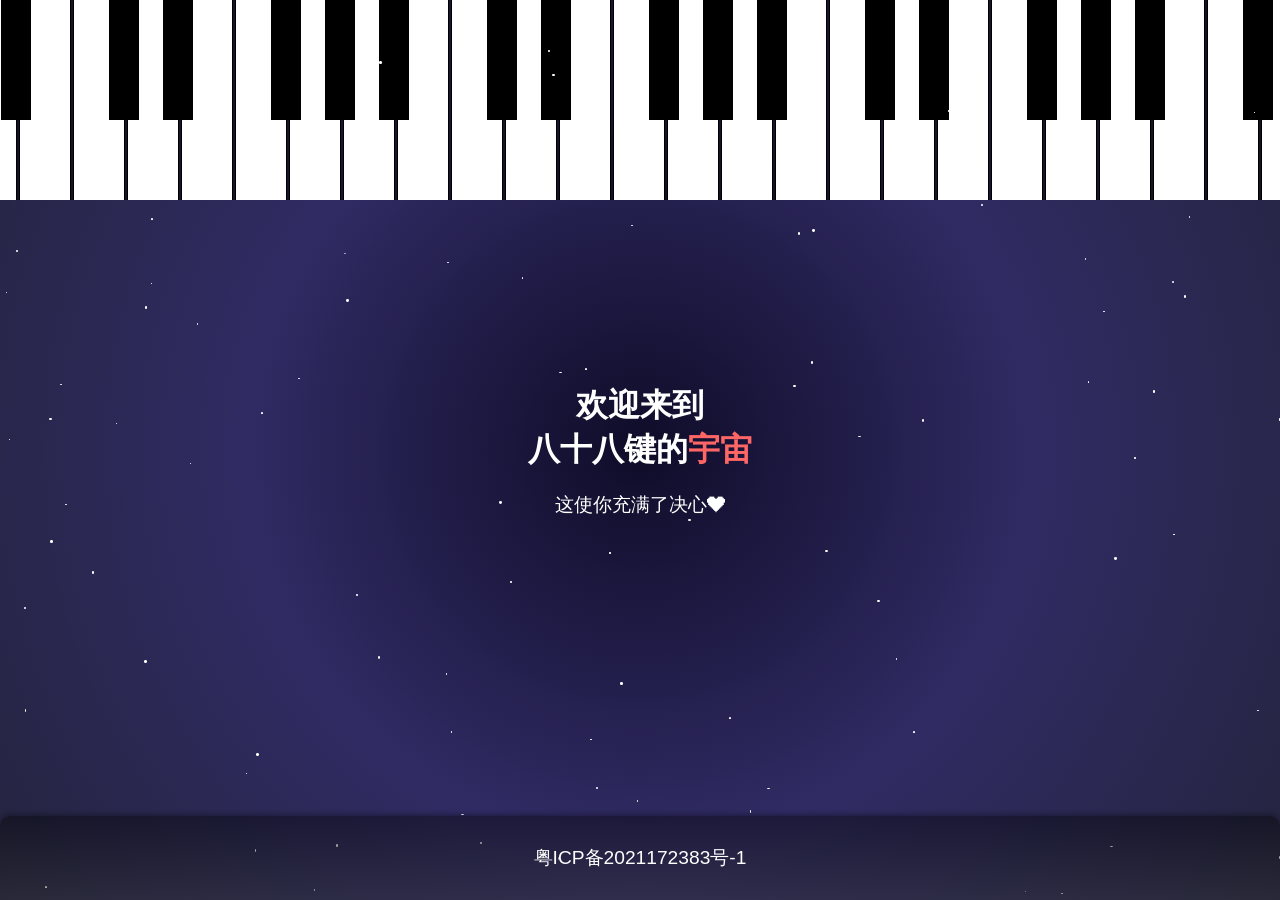
==== index.html @ 3cbc721c "Update index.html" ====
<!DOCTYPE html>
<html lang="zh-CN">
<head>
    <meta charset="UTF-8">
    <meta name="viewport" content="width=device-width, initial-scale=1.0">
    <title>八十八键的宇宙</title>
    <style>
        body {
            font-family: Arial, sans-serif;
            margin: 0;
            padding: 0;
            width: 100vw;
            height: 100vh;
            background: radial-gradient(circle, #0f0c29, #302b63, #24243e) no-repeat center center fixed;
            background-size: cover;
            position: relative;
            display: flex;
            justify-content: center;
            align-items: center;
            color: white;
            overflow: hidden;
        }
        .container {
            text-align: center;
            background-color: transparent;
            padding: 20px;
            z-index: 1;
            max-width: 600px; /* Optional: limit the width of the container */
        }
        footer {
            position: fixed;
            bottom: 0;
            width: 100%;
            text-align: center;
            background: linear-gradient(to top, rgba(50, 50, 50, 0.4), rgba(0, 0, 0, 0.4)); /* Gradient background */
            color: white;
            padding: 10px 0;
            border-top-left-radius: 10px;
            border-top-right-radius: 10px;
            box-shadow: 0 -2px 5px rgba(0, 0, 0, 0.3);
        }
        .piano-background {
            position: absolute;
            top: 0;
            left: 50%;
            transform: translateX(-50%);
            width: auto; /* Fixed width for piano keys */
            max-width: 100vw; /* Ensure it doesn't exceed viewport width */
            height: 200px;
            background-color: rgba(0, 0, 0, 0.5);
            overflow: hidden;
            display: flex;
            justify-content: center;
            align-items: center;
        }
        .white-key {
            width: 50px;
            height: 200px;
            background-color: white;
            border: 1px solid black;
            float: left;
            margin-right: 2px;
            position: relative;
            cursor: pointer;
            transition: background-color 0.1s ease;
        }
        .black-key {
            width: 30px;
            height: 120px;
            background-color: black;
            position: absolute;
            right: -15px;
            top: 0;
            z-index: 1;
            cursor: pointer;
            transition: background-color 0.1s ease;
        }
        .piano-keys {
            display: flex;
            flex-wrap: nowrap;
        }
        h1 {
            font-size: 2em;
            margin-bottom: 20px;
        }
        p {
            font-size: 1.2em;
        }

        /* Star styles */
        .star {
            position: absolute;
            background-color: white;
            border-radius: 50%;
            animation: twinkle 1s infinite alternate;
        }

        @keyframes twinkle {
            from { opacity: 0.2; }
            to { opacity: 1; }
        }

        .shallow-red {
            color: #FF6666; /* Light pink color */
        }

        /* Active key styles */
        .active-white-key {
            background-color: #ddd; /* Light gray when active */
        }

        .active-black-key {
            background-color: #555; /* Dark gray when active */
        }
    </style>
</head>
<body>
    <div class="piano-background">
        <div class="piano-keys">
            <!-- First Octave -->
            <div data-note="C4" class="white-key"><div data-note="C#4" class="black-key"></div></div>
            <div data-note="D4" class="white-key"><div data-note="D#4" class="black-key"></div></div>
            <div data-note="E4" class="white-key"></div>
            <div data-note="F4" class="white-key"><div data-note="F#4" class="black-key"></div></div>
            <div data-note="G4" class="white-key"><div data-note="G#4" class="black-key"></div></div>
            <div data-note="A4" class="white-key"><div data-note="A#4" class="black-key"></div></div>
            <div data-note="B4" class="white-key"></div>
            <!-- Second Octave -->
            <div data-note="C5" class="white-key"><div data-note="C#5" class="black-key"></div></div>
            <div data-note="D5" class="white-key"><div data-note="D#5" class="black-key"></div></div>
            <div data-note="E5" class="white-key"></div>
            <div data-note="F5" class="white-key"><div data-note="F#5" class="black-key"></div></div>
            <div data-note="G5" class="white-key"><div data-note="G#5" class="black-key"></div></div>
            <div data-note="A5" class="white-key"><div data-note="A#5" class="black-key"></div></div>
            <div data-note="B5" class="white-key"></div>
            <!-- Third Octave -->
            <div data-note="C6" class="white-key"><div data-note="C#6" class="black-key"></div></div>
            <div data-note="D6" class="white-key"><div data-note="D#6" class="black-key"></div></div>
            <div data-note="E6" class="white-key"></div>
            <div data-note="F6" class="white-key"><div data-note="F#6" class="black-key"></div></div>
            <div data-note="G6" class="white-key"><div data-note="G#6" class="black-key"></div></div>
            <div data-note="A6" class="white-key"><div data-note="A#6" class="black-key"></div></div>
            <div data-note="B6" class="white-key"></div>
            <!-- Fourth Octave -->
            <div data-note="C7" class="white-key"><div data-note="C#7" class="black-key"></div></div>
            <div data-note="D7" class="white-key"><div data-note="D#7" class="black-key"></div></div>
            <div data-note="E7" class="white-key"></div>
            <div data-note="F7" class="white-key"><div data-note="F#7" class="black-key"></div></div>
            <div data-note="G7" class="white-key"><div data-note="G#7" class="black-key"></div></div>
            <div data-note="A7" class="white-key"><div data-note="A#7" class="black-key"></div></div>
            <div data-note="B7" class="white-key"></div>
            <!-- Fifth Octave -->
            <div data-note="C8" class="white-key"><div data-note="C#8" class="black-key"></div></div>
            <div data-note="D8" class="white-key"><div data-note="D#8" class="black-key"></div></div>
            <div data-note="E8" class="white-key"></div>
            <div data-note="F8" class="white-key"><div data-note="F#8" class="black-key"></div></div>
            <div data-note="G8" class="white-key"><div data-note="G#8" class="black-key"></div></div>
            <div data-note="A8" class="white-key"><div data-note="A#8" class="black-key"></div></div>
            <div data-note="B8" class="white-key"></div>
        </div>
    </div>

    <!-- Stars -->
    <div id="stars"></div>

    <div class="container">
        <h1><span>欢迎来到<br>八十八键的<span class="shallow-red">宇宙</span></span></h1>
        <p>这使你充满了决心❤</p>
    </div>
    <footer>
        <p>粤ICP备2021172383号-1</p>
    </footer>

    <script>
        // Generate random stars
        function generateStars() {
            const starContainer = document.getElementById('stars');
            for (let i = 0; i < 100; i++) {
                const star = document.createElement('div');
                star.classList.add('star');
                star.style.top = `${Math.random() * 100}vh`;
                star.style.left = `${Math.random() * 100}vw`;
                star.style.width = `${Math.random() * 2 + 1}px`;
                star.style.height = `${Math.random() * 2 + 1}px`;
                star.style.animationDuration = `${Math.random() * 2 + 1}s`;
                starContainer.appendChild(star);
            }
        }

        // Create a single global AudioContext instance
        const audioContext = new (window.AudioContext || window.webkitAudioContext)();

        // Function to create an oscillator for a note using Web Audio API
        function createOscillator(frequency) {
            const oscillators = [];
            const envelope = audioContext.createGain();

            // Main Oscillator
            const mainOscillator = audioContext.createOscillator();
            mainOscillator.type = 'triangle'; // Triangle wave for base sound
            mainOscillator.frequency.setValueAtTime(frequency, audioContext.currentTime);
            mainOscillator.connect(envelope);
            oscillators.push(mainOscillator);

            // Harmonics
            const harmonics = [2, 3, 4]; // Simple harmonic series
            harmonics.forEach((harmonic, index) => {
                const osc = audioContext.createOscillator();
                osc.type = 'sine';
                osc.frequency.setValueAtTime(frequency * harmonic, audioContext.currentTime);
                osc.connect(envelope);
                oscillators.push(osc);
            });

            // Low-pass Filter
            const filter = audioContext.createBiquadFilter();
            filter.type = 'lowpass';
            filter.frequency.setValueAtTime(1500, audioContext.currentTime); // Set cutoff frequency

            // Envelope Generator
            envelope.gain.setValueAtTime(0, audioContext.currentTime);
            envelope.gain.linearRampToValueAtTime(1, audioContext.currentTime + 0.01); // Attack
            envelope.gain.exponentialRampToValueAtTime(0.01, audioContext.currentTime + 1); // Release

            // Connect nodes
            envelope.connect(filter);
            filter.connect(audioContext.destination);

            // Start oscillators
            oscillators.forEach(osc => {
                osc.start(audioContext.currentTime);
                osc.stop(audioContext.currentTime + 1); // Stop after release time
            });

            return envelope;
        }

        // Map note names to frequencies
        const notes = {
            "C4": 261.63,
            "C#4": 277.18,
            "D4": 293.66,
            "D#4": 311.13,
            "E4": 329.63,
            "F4": 349.23,
            "F#4": 369.99,
            "G4": 392.00,
            "G#4": 415.30,
            "A4": 440.00,
            "A#4": 466.16,
            "B4": 493.88,
            "C5": 523.25,
            "C#5": 554.37,
            "D5": 587.33,
            "D#5": 622.25,
            "E5": 659.26,
            "F5": 698.46,
            "F#5": 739.99,
            "G5": 783.99,
            "G#5": 830.61,
            "A5": 880.00,
            "A#5": 932.33,
            "B5": 987.77,
            "C6": 1046.50,
            "C#6": 1108.73,
            "D6": 1174.66,
            "D#6": 1244.51,
            "E6": 1318.51,
            "F6": 1396.91,
            "F#6": 1479.98,
            "G6": 1567.98,
            "G#6": 1661.22,
            "A6": 1760.00,
            "A#6": 1864.66,
            "B6": 1975.53,
            "C7": 2093.00,
            "C#7": 2217.46,
            "D7": 2349.32,
            "D#7": 2489.02,
            "E7": 2637.02,
            "F7": 2793.83,
            "F#7": 2959.96,
            "G7": 3135.96,
            "G#7": 3322.44,
            "A7": 3520.00,
            "A#7": 3729.31,
            "B7": 3951.07,
            "C8": 4186.01,
            "C#8": 4434.92,
            "D8": 4698.64,
            "D#8": 4978.03,
            "E8": 5274.04,
            "F8": 5587.65,
            "F#8": 5919.91,
            "G8": 6271.93,
            "G#8": 6644.88,
            "A8": 7040.00,
            "A#8": 7458.62,
            "B8": 7902.13
        };

        // Add mouse down and mouse up event listeners to piano keys
        function setupPianoKeys() {
            const keys = document.querySelectorAll('.white-key, .black-key');
            const contexts = {};

            keys.forEach(key => {
                const note = key.getAttribute('data-note');

                key.addEventListener('mousedown', (event) => {
                    handleKeyDown(note, key, event);
                });

                key.addEventListener('mouseup', (event) => {
                    handleKeyUp(note, key, event);
                });

                key.addEventListener('mouseleave', (event) => {
                    handleKeyUp(note, key, event);
                });

                key.addEventListener('touchstart', (event) => {
                    event.preventDefault(); // Prevent default touch behavior
                    handleKeyDown(note, key, event);
                }, { passive: false });

                key.addEventListener('touchend', (event) => {
                    event.preventDefault(); // Prevent default touch behavior
                    handleKeyUp(note, key, event);
                }, { passive: false });
            });

            function handleKeyDown(note, key, event) {
                if (!contexts[note]) {
                    contexts[note] = createOscillator(notes[note]);
                    key.classList.add(key.classList.contains('white-key') ? 'active-white-key' : 'active-black-key');
                }
                if (key.classList.contains('black-key')) {
                    event.stopPropagation(); // Prevent event from bubbling up to parent white key
                }
            }

            function handleKeyUp(note, key, event) {
                if (contexts[note]) {
                    contexts[note].gain.cancelScheduledValues(audioContext.currentTime);
                    contexts[note].gain.setValueAtTime(contexts[note].gain.value, audioContext.currentTime);
                    contexts[note].gain.exponentialRampToValueAtTime(0.01, audioContext.currentTime + 0.1); // Quick release
                    delete contexts[note];
                    key.classList.remove('active-white-key', 'active-black-key');
                }
                if (key.classList.contains('black-key')) {
                    event.stopPropagation(); // Prevent event from bubbling up to parent white key
                }
            }
        }

        window.onload = () => {
            generateStars();
            setupPianoKeys();
        };
    </script>
</body>
</html>
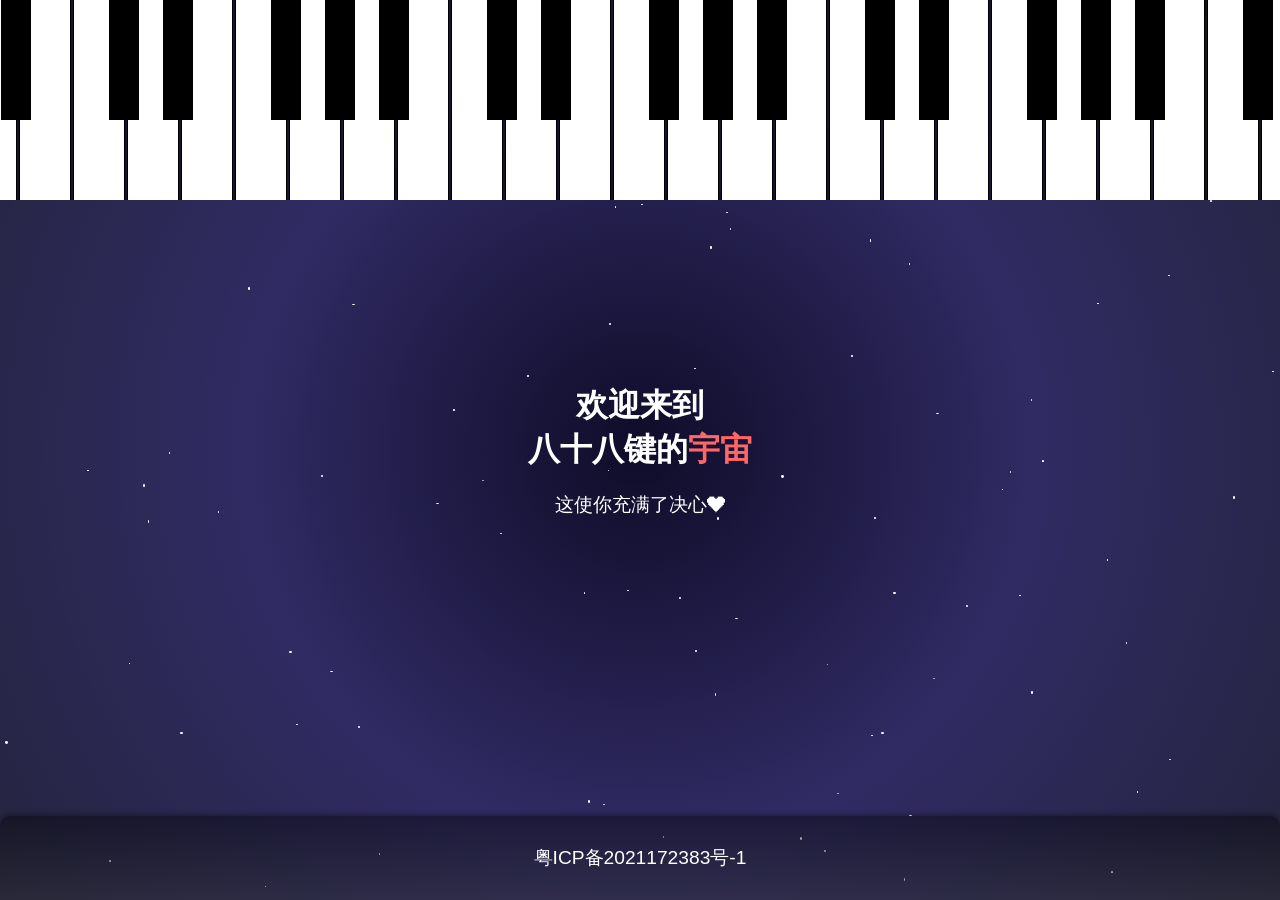
==== commit 217f0977: "Update index.html" ====
--- a/index.html
+++ b/index.html
@@ -52,6 +52,7 @@
             display: flex;
             justify-content: center;
             align-items: center;
+            z-index: 2;
         }
         .white-key {
             width: 50px;
@@ -71,7 +72,7 @@
             position: absolute;
             right: -15px;
             top: 0;
-            z-index: 1;
+            z-index: 3;
             cursor: pointer;
             transition: background-color 0.1s ease;
         }
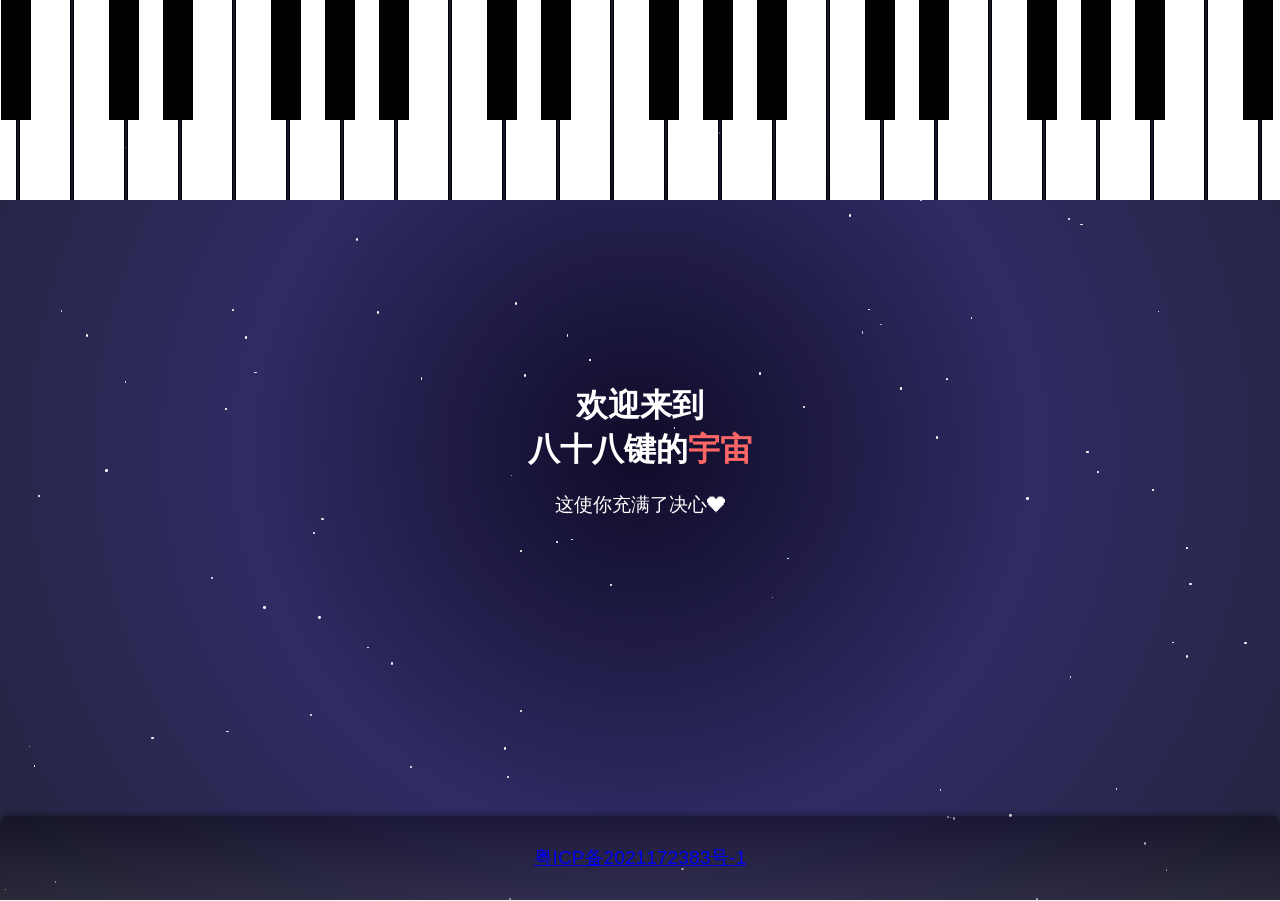
==== commit 5ddc443c: "Update index.html" ====
--- a/index.html
+++ b/index.html
@@ -169,7 +169,7 @@
         <p>这使你充满了决心❤</p>
     </div>
     <footer>
-        <p>粤ICP备2021172383号-1</p>
+        <a href="https://beian.miit.gov.cn/"><p>粤ICP备2021172383号-1</p></a>
     </footer>
 
     <script>
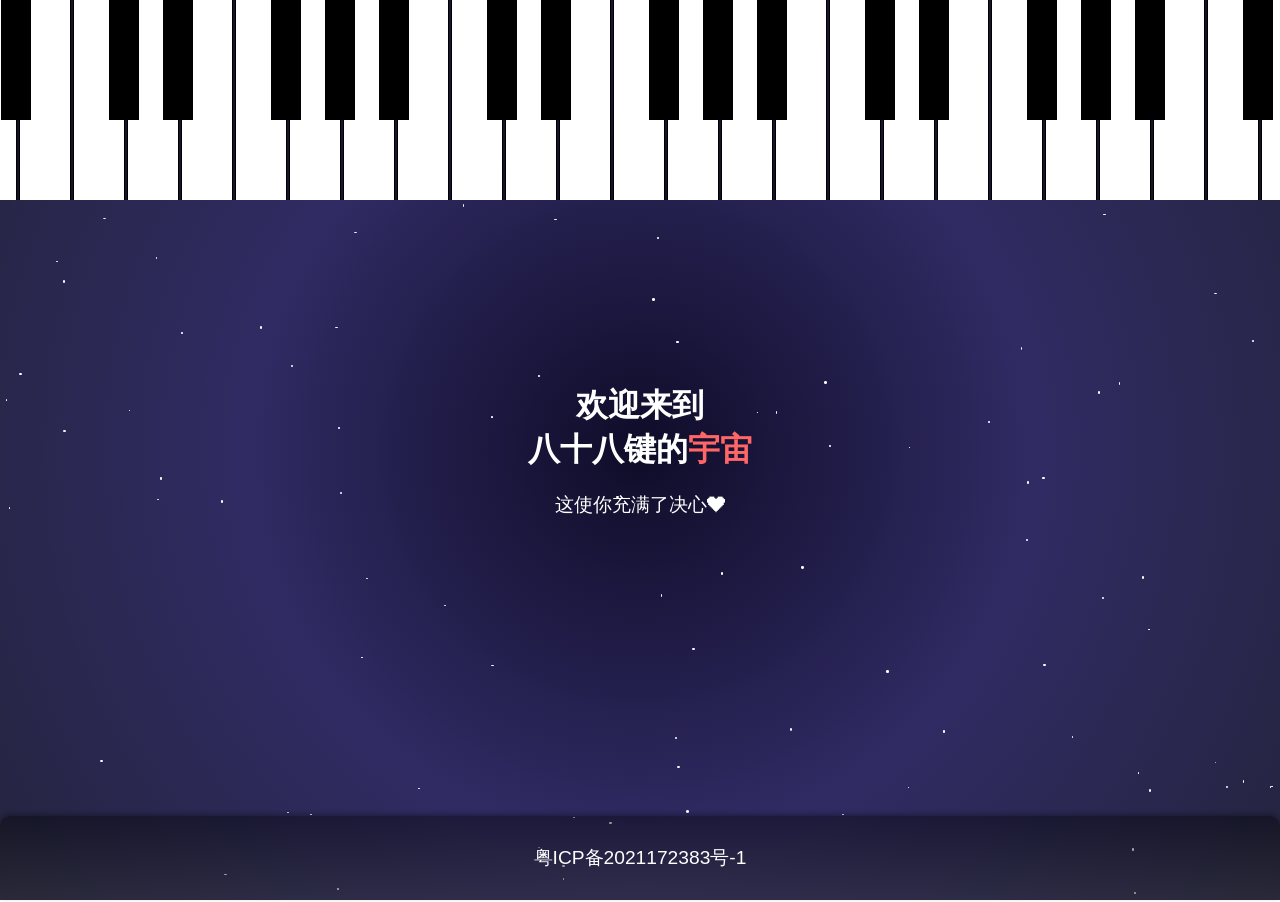
==== commit d6cfbb2b: "Update index.html" ====
--- a/index.html
+++ b/index.html
@@ -169,7 +169,7 @@
         <p>这使你充满了决心❤</p>
     </div>
     <footer>
-        <a href="https://beian.miit.gov.cn/"><p>粤ICP备2021172383号-1</p></a>
+        <a href="https://beian.miit.gov.cn/" style="color:#fff;text-decoration:none;"><p>粤ICP备2021172383号-1</p></a>
     </footer>
 
     <script>
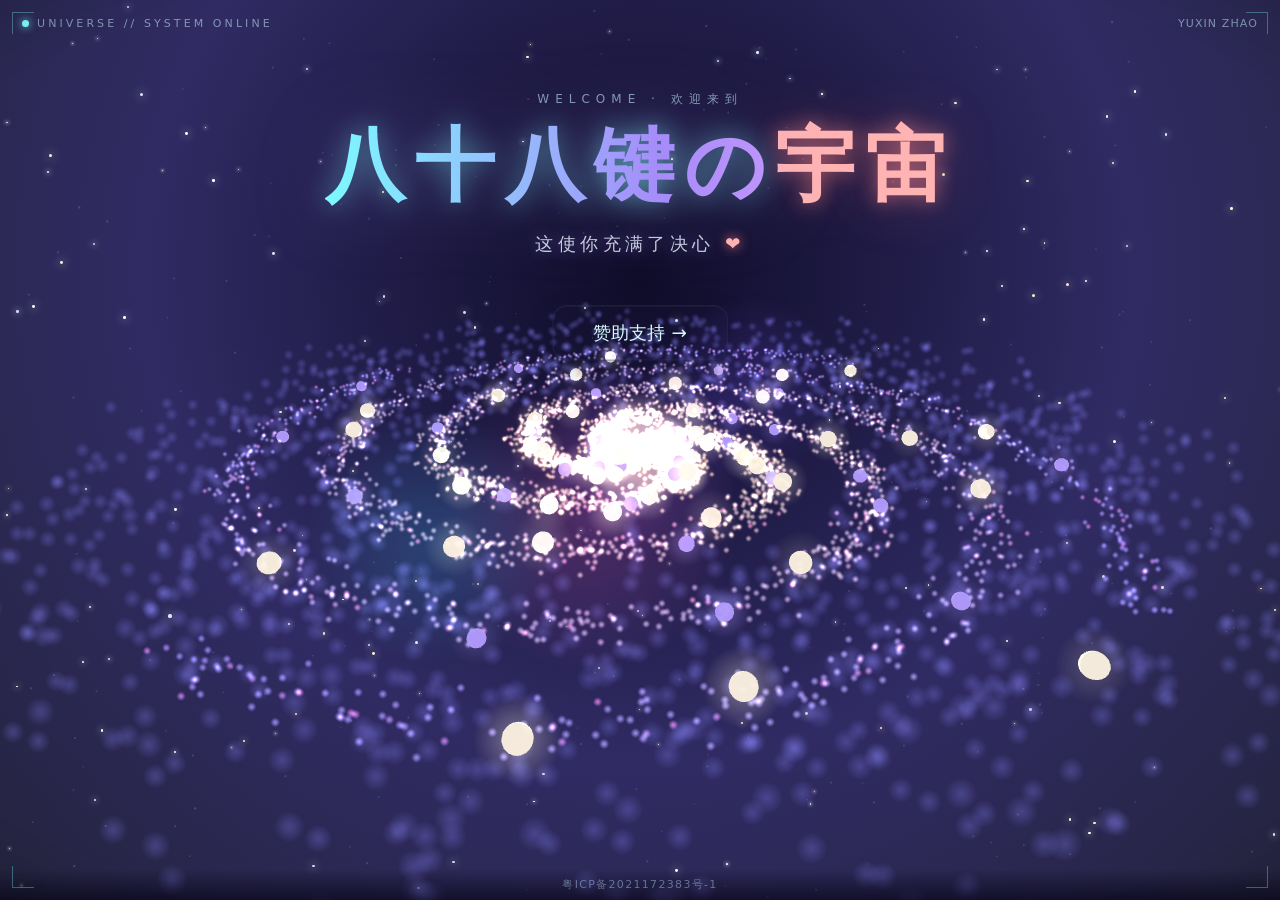
==== commit 0e9449cd: "new page" ====
--- a/index.html
+++ b/index.html
@@ -1,367 +1,17 @@
-<!DOCTYPE html>
+<!doctype html>
 <html lang="zh-CN">
-<head>
-    <meta charset="UTF-8">
-    <meta name="viewport" content="width=device-width, initial-scale=1.0">
+  <head>
+    <meta charset="UTF-8" />
+    <link rel="icon" type="image/svg+xml" href="/favicon.svg" />
+    <meta name="viewport" content="width=device-width, initial-scale=1.0" />
+    <meta name="theme-color" content="#05040f" />
+    <meta name="description" content="八十八键的宇宙 —— 一片星系星海，一架玻璃琴键。轻触琴键，聆听宇宙。" />
     <title>八十八键的宇宙</title>
-    <style>
-        body {
-            font-family: Arial, sans-serif;
-            margin: 0;
-            padding: 0;
-            width: 100vw;
-            height: 100vh;
-            background: radial-gradient(circle, #0f0c29, #302b63, #24243e) no-repeat center center fixed;
-            background-size: cover;
-            position: relative;
-            display: flex;
-            justify-content: center;
-            align-items: center;
-            color: white;
-            overflow: hidden;
-        }
-        .container {
-            text-align: center;
-            background-color: transparent;
-            padding: 20px;
-            z-index: 1;
-            max-width: 600px; /* Optional: limit the width of the container */
-        }
-        footer {
-            position: fixed;
-            bottom: 0;
-            width: 100%;
-            text-align: center;
-            background: linear-gradient(to top, rgba(50, 50, 50, 0.4), rgba(0, 0, 0, 0.4)); /* Gradient background */
-            color: white;
-            padding: 10px 0;
-            border-top-left-radius: 10px;
-            border-top-right-radius: 10px;
-            box-shadow: 0 -2px 5px rgba(0, 0, 0, 0.3);
-        }
-        .piano-background {
-            position: absolute;
-            top: 0;
-            left: 50%;
-            transform: translateX(-50%);
-            width: auto; /* Fixed width for piano keys */
-            max-width: 100vw; /* Ensure it doesn't exceed viewport width */
-            height: 200px;
-            background-color: rgba(0, 0, 0, 0.5);
-            overflow: hidden;
-            display: flex;
-            justify-content: center;
-            align-items: center;
-            z-index: 2;
-        }
-        .white-key {
-            width: 50px;
-            height: 200px;
-            background-color: white;
-            border: 1px solid black;
-            float: left;
-            margin-right: 2px;
-            position: relative;
-            cursor: pointer;
-            transition: background-color 0.1s ease;
-        }
-        .black-key {
-            width: 30px;
-            height: 120px;
-            background-color: black;
-            position: absolute;
-            right: -15px;
-            top: 0;
-            z-index: 3;
-            cursor: pointer;
-            transition: background-color 0.1s ease;
-        }
-        .piano-keys {
-            display: flex;
-            flex-wrap: nowrap;
-        }
-        h1 {
-            font-size: 2em;
-            margin-bottom: 20px;
-        }
-        p {
-            font-size: 1.2em;
-        }
-
-        /* Star styles */
-        .star {
-            position: absolute;
-            background-color: white;
-            border-radius: 50%;
-            animation: twinkle 1s infinite alternate;
-        }
-
-        @keyframes twinkle {
-            from { opacity: 0.2; }
-            to { opacity: 1; }
-        }
-
-        .shallow-red {
-            color: #FF6666; /* Light pink color */
-        }
-
-        /* Active key styles */
-        .active-white-key {
-            background-color: #ddd; /* Light gray when active */
-        }
-
-        .active-black-key {
-            background-color: #555; /* Dark gray when active */
-        }
-    </style>
-</head>
-<body>
-    <div class="piano-background">
-        <div class="piano-keys">
-            <!-- First Octave -->
-            <div data-note="C4" class="white-key"><div data-note="C#4" class="black-key"></div></div>
-            <div data-note="D4" class="white-key"><div data-note="D#4" class="black-key"></div></div>
-            <div data-note="E4" class="white-key"></div>
-            <div data-note="F4" class="white-key"><div data-note="F#4" class="black-key"></div></div>
-            <div data-note="G4" class="white-key"><div data-note="G#4" class="black-key"></div></div>
-            <div data-note="A4" class="white-key"><div data-note="A#4" class="black-key"></div></div>
-            <div data-note="B4" class="white-key"></div>
-            <!-- Second Octave -->
-            <div data-note="C5" class="white-key"><div data-note="C#5" class="black-key"></div></div>
-            <div data-note="D5" class="white-key"><div data-note="D#5" class="black-key"></div></div>
-            <div data-note="E5" class="white-key"></div>
-            <div data-note="F5" class="white-key"><div data-note="F#5" class="black-key"></div></div>
-            <div data-note="G5" class="white-key"><div data-note="G#5" class="black-key"></div></div>
-            <div data-note="A5" class="white-key"><div data-note="A#5" class="black-key"></div></div>
-            <div data-note="B5" class="white-key"></div>
-            <!-- Third Octave -->
-            <div data-note="C6" class="white-key"><div data-note="C#6" class="black-key"></div></div>
-            <div data-note="D6" class="white-key"><div data-note="D#6" class="black-key"></div></div>
-            <div data-note="E6" class="white-key"></div>
-            <div data-note="F6" class="white-key"><div data-note="F#6" class="black-key"></div></div>
-            <div data-note="G6" class="white-key"><div data-note="G#6" class="black-key"></div></div>
-            <div data-note="A6" class="white-key"><div data-note="A#6" class="black-key"></div></div>
-            <div data-note="B6" class="white-key"></div>
-            <!-- Fourth Octave -->
-            <div data-note="C7" class="white-key"><div data-note="C#7" class="black-key"></div></div>
-            <div data-note="D7" class="white-key"><div data-note="D#7" class="black-key"></div></div>
-            <div data-note="E7" class="white-key"></div>
-            <div data-note="F7" class="white-key"><div data-note="F#7" class="black-key"></div></div>
-            <div data-note="G7" class="white-key"><div data-note="G#7" class="black-key"></div></div>
-            <div data-note="A7" class="white-key"><div data-note="A#7" class="black-key"></div></div>
-            <div data-note="B7" class="white-key"></div>
-            <!-- Fifth Octave -->
-            <div data-note="C8" class="white-key"><div data-note="C#8" class="black-key"></div></div>
-            <div data-note="D8" class="white-key"><div data-note="D#8" class="black-key"></div></div>
-            <div data-note="E8" class="white-key"></div>
-            <div data-note="F8" class="white-key"><div data-note="F#8" class="black-key"></div></div>
-            <div data-note="G8" class="white-key"><div data-note="G#8" class="black-key"></div></div>
-            <div data-note="A8" class="white-key"><div data-note="A#8" class="black-key"></div></div>
-            <div data-note="B8" class="white-key"></div>
-        </div>
-    </div>
-
-    <!-- Stars -->
-    <div id="stars"></div>
-
-    <div class="container">
-        <h1><span>欢迎来到<br>八十八键的<span class="shallow-red">宇宙</span></span></h1>
-        <p>这使你充满了决心❤</p>
-    </div>
-    <footer>
-        <a href="https://beian.miit.gov.cn/" style="color:#fff;text-decoration:none;"><p>粤ICP备2021172383号-1</p></a>
-    </footer>
-
-    <script>
-        // Generate random stars
-        function generateStars() {
-            const starContainer = document.getElementById('stars');
-            for (let i = 0; i < 100; i++) {
-                const star = document.createElement('div');
-                star.classList.add('star');
-                star.style.top = `${Math.random() * 100}vh`;
-                star.style.left = `${Math.random() * 100}vw`;
-                star.style.width = `${Math.random() * 2 + 1}px`;
-                star.style.height = `${Math.random() * 2 + 1}px`;
-                star.style.animationDuration = `${Math.random() * 2 + 1}s`;
-                starContainer.appendChild(star);
-            }
-        }
-
-        // Create a single global AudioContext instance
-        const audioContext = new (window.AudioContext || window.webkitAudioContext)();
-
-        // Function to create an oscillator for a note using Web Audio API
-        function createOscillator(frequency) {
-            const oscillators = [];
-            const envelope = audioContext.createGain();
-
-            // Main Oscillator
-            const mainOscillator = audioContext.createOscillator();
-            mainOscillator.type = 'triangle'; // Triangle wave for base sound
-            mainOscillator.frequency.setValueAtTime(frequency, audioContext.currentTime);
-            mainOscillator.connect(envelope);
-            oscillators.push(mainOscillator);
-
-            // Harmonics
-            const harmonics = [2, 3, 4]; // Simple harmonic series
-            harmonics.forEach((harmonic, index) => {
-                const osc = audioContext.createOscillator();
-                osc.type = 'sine';
-                osc.frequency.setValueAtTime(frequency * harmonic, audioContext.currentTime);
-                osc.connect(envelope);
-                oscillators.push(osc);
-            });
-
-            // Low-pass Filter
-            const filter = audioContext.createBiquadFilter();
-            filter.type = 'lowpass';
-            filter.frequency.setValueAtTime(1500, audioContext.currentTime); // Set cutoff frequency
-
-            // Envelope Generator
-            envelope.gain.setValueAtTime(0, audioContext.currentTime);
-            envelope.gain.linearRampToValueAtTime(1, audioContext.currentTime + 0.01); // Attack
-            envelope.gain.exponentialRampToValueAtTime(0.01, audioContext.currentTime + 1); // Release
-
-            // Connect nodes
-            envelope.connect(filter);
-            filter.connect(audioContext.destination);
-
-            // Start oscillators
-            oscillators.forEach(osc => {
-                osc.start(audioContext.currentTime);
-                osc.stop(audioContext.currentTime + 1); // Stop after release time
-            });
-
-            return envelope;
-        }
-
-        // Map note names to frequencies
-        const notes = {
-            "C4": 261.63,
-            "C#4": 277.18,
-            "D4": 293.66,
-            "D#4": 311.13,
-            "E4": 329.63,
-            "F4": 349.23,
-            "F#4": 369.99,
-            "G4": 392.00,
-            "G#4": 415.30,
-            "A4": 440.00,
-            "A#4": 466.16,
-            "B4": 493.88,
-            "C5": 523.25,
-            "C#5": 554.37,
-            "D5": 587.33,
-            "D#5": 622.25,
-            "E5": 659.26,
-            "F5": 698.46,
-            "F#5": 739.99,
-            "G5": 783.99,
-            "G#5": 830.61,
-            "A5": 880.00,
-            "A#5": 932.33,
-            "B5": 987.77,
-            "C6": 1046.50,
-            "C#6": 1108.73,
-            "D6": 1174.66,
-            "D#6": 1244.51,
-            "E6": 1318.51,
-            "F6": 1396.91,
-            "F#6": 1479.98,
-            "G6": 1567.98,
-            "G#6": 1661.22,
-            "A6": 1760.00,
-            "A#6": 1864.66,
-            "B6": 1975.53,
-            "C7": 2093.00,
-            "C#7": 2217.46,
-            "D7": 2349.32,
-            "D#7": 2489.02,
-            "E7": 2637.02,
-            "F7": 2793.83,
-            "F#7": 2959.96,
-            "G7": 3135.96,
-            "G#7": 3322.44,
-            "A7": 3520.00,
-            "A#7": 3729.31,
-            "B7": 3951.07,
-            "C8": 4186.01,
-            "C#8": 4434.92,
-            "D8": 4698.64,
-            "D#8": 4978.03,
-            "E8": 5274.04,
-            "F8": 5587.65,
-            "F#8": 5919.91,
-            "G8": 6271.93,
-            "G#8": 6644.88,
-            "A8": 7040.00,
-            "A#8": 7458.62,
-            "B8": 7902.13
-        };
-
-        // Add mouse down and mouse up event listeners to piano keys
-        function setupPianoKeys() {
-            const keys = document.querySelectorAll('.white-key, .black-key');
-            const contexts = {};
-
-            keys.forEach(key => {
-                const note = key.getAttribute('data-note');
-
-                key.addEventListener('mousedown', (event) => {
-                    handleKeyDown(note, key, event);
-                });
-
-                key.addEventListener('mouseup', (event) => {
-                    handleKeyUp(note, key, event);
-                });
-
-                key.addEventListener('mouseleave', (event) => {
-                    handleKeyUp(note, key, event);
-                });
-
-                key.addEventListener('touchstart', (event) => {
-                    event.preventDefault(); // Prevent default touch behavior
-                    handleKeyDown(note, key, event);
-                }, { passive: false });
-
-                key.addEventListener('touchend', (event) => {
-                    event.preventDefault(); // Prevent default touch behavior
-                    handleKeyUp(note, key, event);
-                }, { passive: false });
-            });
-
-            function handleKeyDown(note, key, event) {
-                if (!contexts[note]) {
-                    contexts[note] = createOscillator(notes[note]);
-                    key.classList.add(key.classList.contains('white-key') ? 'active-white-key' : 'active-black-key');
-                }
-                if (key.classList.contains('black-key')) {
-                    event.stopPropagation(); // Prevent event from bubbling up to parent white key
-                }
-            }
-
-            function handleKeyUp(note, key, event) {
-                if (contexts[note]) {
-                    contexts[note].gain.cancelScheduledValues(audioContext.currentTime);
-                    contexts[note].gain.setValueAtTime(contexts[note].gain.value, audioContext.currentTime);
-                    contexts[note].gain.exponentialRampToValueAtTime(0.01, audioContext.currentTime + 0.1); // Quick release
-                    delete contexts[note];
-                    key.classList.remove('active-white-key', 'active-black-key');
-                }
-                if (key.classList.contains('black-key')) {
-                    event.stopPropagation(); // Prevent event from bubbling up to parent white key
-                }
-            }
-        }
-
-        window.onload = () => {
-            generateStars();
-            setupPianoKeys();
-        };
-    </script>
-</body>
+    <script type="module" crossorigin src="/assets/main-Bkht1Pp4.js"></script>
+    <link rel="modulepreload" crossorigin href="/assets/SpecularButton-BPqlsK2w.js">
+    <link rel="stylesheet" crossorigin href="/assets/SpecularButton-DF20qTlE.css">
+  </head>
+  <body>
+    <div id="root"></div>
+  </body>
 </html>
-
-
-
--- a/assets/SpecularButton-DF20qTlE.css
+++ b/assets/SpecularButton-DF20qTlE.css
@@ -0,0 +1,2 @@
+/*! tailwindcss v4.3.3 | MIT License | https://tailwindcss.com */
+@layer properties{@supports (((-webkit-hyphens:none)) and (not (margin-trim:inline))) or ((-moz-orient:inline) and (not (color:rgb(from red r g b)))){*,:before,:after,::backdrop{--tw-scale-x:1;--tw-scale-y:1;--tw-scale-z:1;--tw-rotate-x:initial;--tw-rotate-y:initial;--tw-rotate-z:initial;--tw-skew-x:initial;--tw-skew-y:initial;--tw-leading:initial;--tw-font-weight:initial;--tw-tracking:initial;--tw-shadow:0 0 #0000;--tw-shadow-color:initial;--tw-shadow-alpha:100%;--tw-inset-shadow:0 0 #0000;--tw-inset-shadow-color:initial;--tw-inset-shadow-alpha:100%;--tw-ring-color:initial;--tw-ring-shadow:0 0 #0000;--tw-inset-ring-color:initial;--tw-inset-ring-shadow:0 0 #0000;--tw-ring-inset:initial;--tw-ring-offset-width:0px;--tw-ring-offset-color:#fff;--tw-ring-offset-shadow:0 0 #0000;--tw-blur:initial;--tw-brightness:initial;--tw-contrast:initial;--tw-grayscale:initial;--tw-hue-rotate:initial;--tw-invert:initial;--tw-opacity:initial;--tw-saturate:initial;--tw-sepia:initial;--tw-drop-shadow:initial;--tw-drop-shadow-color:initial;--tw-drop-shadow-alpha:100%;--tw-drop-shadow-size:initial;--tw-duration:initial;--tw-outline-style:solid}}}@layer theme{:root,:host{--font-sans:-apple-system, BlinkMacSystemFont, "Segoe UI", Roboto, "Helvetica Neue", "Noto Sans", Arial, sans-serif, "Apple Color Emoji", "Segoe UI Emoji", "Segoe UI Symbol", "Noto Color Emoji";--font-mono:ui-monospace, SFMono-Regular, Menlo, Monaco, Consolas, "Liberation Mono", "Courier New", monospace;--color-white:#fff;--spacing:.25rem;--font-weight-medium:500;--default-transition-duration:.15s;--default-transition-timing-function:cubic-bezier(.4, 0, .2, 1);--default-font-family:var(--font-sans);--default-mono-font-family:var(--font-mono)}}@layer base{*,:after,:before,::backdrop{box-sizing:border-box;border:0 solid;margin:0;padding:0}::file-selector-button{box-sizing:border-box;border:0 solid;margin:0;padding:0}html,:host{-webkit-text-size-adjust:100%;tab-size:4;line-height:1.5;font-family:var(--default-font-family,-apple-system, BlinkMacSystemFont, "Segoe UI", Roboto, "Helvetica Neue", "Noto Sans", Arial, sans-serif, "Apple Color Emoji", "Segoe UI Emoji", "Segoe UI Symbol", "Noto Color Emoji");font-feature-settings:var(--default-font-feature-settings,normal);font-variation-settings:var(--default-font-variation-settings,normal);-webkit-tap-highlight-color:transparent}hr{height:0;color:inherit;border-top-width:1px}abbr:where([title]){-webkit-text-decoration:underline dotted;text-decoration:underline dotted}h1,h2,h3,h4,h5,h6{font-size:inherit;font-weight:inherit}a{color:inherit;-webkit-text-decoration:inherit;-webkit-text-decoration:inherit;-webkit-text-decoration:inherit;-webkit-text-decoration:inherit;text-decoration:inherit}b,strong{font-weight:bolder}code,kbd,samp,pre{font-family:var(--default-mono-font-family,ui-monospace, SFMono-Regular, Menlo, Monaco, Consolas, "Liberation Mono", "Courier New", monospace);font-feature-settings:var(--default-mono-font-feature-settings,normal);font-variation-settings:var(--default-mono-font-variation-settings,normal);font-size:1em}small{font-size:80%}sub,sup{vertical-align:baseline;font-size:75%;line-height:0;position:relative}sub{bottom:-.25em}sup{top:-.5em}table{text-indent:0;border-color:inherit;border-collapse:collapse}:-moz-focusring:where(:not(iframe)){outline:auto}progress{vertical-align:baseline}summary{display:list-item}ol,ul,menu{list-style:none}img,svg,video,canvas,audio,iframe,embed,object{vertical-align:middle;display:block}img,video{max-width:100%;height:auto}button,input,select,optgroup,textarea{font:inherit;font-feature-settings:inherit;font-variation-settings:inherit;letter-spacing:inherit;color:inherit;opacity:1;background-color:#0000;border-radius:0}::file-selector-button{font:inherit;font-feature-settings:inherit;font-variation-settings:inherit;letter-spacing:inherit;color:inherit;opacity:1;background-color:#0000;border-radius:0}:where(select:is([multiple],[size])) optgroup{font-weight:bolder}:where(select:is([multiple],[size])) optgroup option{padding-inline-start:20px}::file-selector-button{margin-inline-end:4px}::placeholder{opacity:1}@supports (not ((-webkit-appearance:-apple-pay-button))) or (contain-intrinsic-size:1px){::placeholder{color:currentColor}@supports (color:color-mix(in lab, red, red)){::placeholder{color:color-mix(in oklab, currentcolor 50%, transparent)}}}textarea{resize:vertical}::-webkit-search-decoration{-webkit-appearance:none}::-webkit-date-and-time-value{min-height:1lh;text-align:inherit}::-webkit-datetime-edit{display:inline-flex}::-webkit-datetime-edit-fields-wrapper{padding:0}::-webkit-datetime-edit{padding-block:0}::-webkit-datetime-edit-year-field{padding-block:0}::-webkit-datetime-edit-month-field{padding-block:0}::-webkit-datetime-edit-day-field{padding-block:0}::-webkit-datetime-edit-hour-field{padding-block:0}::-webkit-datetime-edit-minute-field{padding-block:0}::-webkit-datetime-edit-second-field{padding-block:0}::-webkit-datetime-edit-millisecond-field{padding-block:0}::-webkit-datetime-edit-meridiem-field{padding-block:0}::-webkit-calendar-picker-indicator{line-height:1}:-moz-ui-invalid{box-shadow:none}button,input:where([type=button],[type=reset],[type=submit]){appearance:button}::file-selector-button{appearance:button}::-webkit-inner-spin-button{height:auto}::-webkit-outer-spin-button{height:auto}[hidden]:where(:not([hidden=until-found])){display:none!important}}@layer components;@layer utilities{.pointer-events-auto{pointer-events:auto}.pointer-events-none{pointer-events:none}.absolute{position:absolute}.fixed{position:fixed}.relative{position:relative}.-inset-5{inset:calc(var(--spacing) * -5)}.inset-0{inset:0}.top-\[10vh\]{top:10vh}.right-0{right:0}.bottom-8{bottom:calc(var(--spacing) * 8)}.left-0{left:0}.z-0{z-index:0}.z-10{z-index:10}.z-20{z-index:20}.z-\[1\]{z-index:1}.z-\[2\]{z-index:2}.m-0{margin:0}.mt-4{margin-top:calc(var(--spacing) * 4)}.block{display:block}.flex{display:flex}.inline-flex{display:inline-flex}.h-full{height:100%}.h-screen{height:100vh}.w-full{width:100%}.origin-center{transform-origin:50%}.scale-100{--tw-scale-x:100%;--tw-scale-y:100%;--tw-scale-z:100%;scale:var(--tw-scale-x) var(--tw-scale-y)}.transform{transform:var(--tw-rotate-x,) var(--tw-rotate-y,) var(--tw-rotate-z,) var(--tw-skew-x,) var(--tw-skew-y,)}.cursor-pointer{cursor:pointer}.resize{resize:both}.items-center{align-items:center}.justify-center{justify-content:center}.overflow-hidden{overflow:hidden}.\[border-radius\:var\(--sb-radius\)\]{border-radius:var(--sb-radius)}.border-none{--tw-border-style:none;border-style:none}.px-4{padding-inline:calc(var(--spacing) * 4)}.px-10{padding-inline:calc(var(--spacing) * 10)}.px-\[22px\]{padding-inline:22px}.px-\[30px\]{padding-inline:30px}.py-\[10px\]{padding-block:10px}.py-\[14px\]{padding-block:14px}.py-\[18px\]{padding-block:18px}.text-center{text-align:center}.text-\[0\.85rem\]{font-size:.85rem}.text-\[1\.15rem\]{font-size:1.15rem}.text-\[1rem\]{font-size:1rem}.leading-none{--tw-leading:1;line-height:1}.font-medium{--tw-font-weight:var(--font-weight-medium);font-weight:var(--font-weight-medium)}.tracking-\[0\.01em\]{--tw-tracking:.01em;letter-spacing:.01em}.\[color\:var\(--sb-text-color\)\]{color:var(--sb-text-color)}.text-white{color:var(--color-white)}.shadow-\[inset_0_1px_0_rgba\(255\,255\,255\,0\.04\)\,0_8px_24px_rgba\(0\,0\,0\,0\.25\)\]{--tw-shadow:inset 0 1px 0 var(--tw-shadow-color,#ffffff0a), 0 8px 24px var(--tw-shadow-color,#00000040);box-shadow:var(--tw-inset-shadow), var(--tw-inset-ring-shadow), var(--tw-ring-offset-shadow), var(--tw-ring-shadow), var(--tw-shadow)}.ring{--tw-ring-shadow:var(--tw-ring-inset,) 0 0 0 calc(1px + var(--tw-ring-offset-width)) var(--tw-ring-color,currentcolor);box-shadow:var(--tw-inset-shadow), var(--tw-inset-ring-shadow), var(--tw-ring-offset-shadow), var(--tw-ring-shadow), var(--tw-shadow)}.blur{--tw-blur:blur(8px);filter:var(--tw-blur,) var(--tw-brightness,) var(--tw-contrast,) var(--tw-grayscale,) var(--tw-hue-rotate,) var(--tw-invert,) var(--tw-saturate,) var(--tw-sepia,) var(--tw-drop-shadow,)}.filter{filter:var(--tw-blur,) var(--tw-brightness,) var(--tw-contrast,) var(--tw-grayscale,) var(--tw-hue-rotate,) var(--tw-invert,) var(--tw-saturate,) var(--tw-sepia,) var(--tw-drop-shadow,)}.\[backdrop-filter\:blur\(var\(--sb-blur\)\)\]{-webkit-backdrop-filter:blur(var(--sb-blur));backdrop-filter:blur(var(--sb-blur))}.transition-\[opacity\]{transition-property:opacity;transition-timing-function:var(--tw-ease,var(--default-transition-timing-function));transition-duration:var(--tw-duration,var(--default-transition-duration))}.duration-150{--tw-duration:.15s;transition-duration:.15s}.outline-none{--tw-outline-style:none;outline-style:none}.select-none{-webkit-user-select:none;user-select:none}.\[-webkit-tap-highlight-color\:transparent\]{-webkit-tap-highlight-color:transparent}.focus-visible\:outline-2:focus-visible{outline-style:var(--tw-outline-style);outline-width:2px}.focus-visible\:outline-offset-\[3px\]:focus-visible{outline-offset:3px}.active\:opacity-80:active{opacity:.8}.disabled\:cursor-default:disabled{cursor:default}.disabled\:opacity-55:disabled,.disabled\:active\:opacity-55:disabled:active{opacity:.55}.\[\&_canvas\]\:block canvas{display:block}.\[\&_canvas\]\:h-full canvas{height:100%}.\[\&_canvas\]\:w-full canvas{width:100%}}:root{--lightningcss-light: ;--lightningcss-dark:initial;color-scheme:dark}html,body,#root{height:100%}body{color:#eaf6ff;-webkit-font-smoothing:antialiased;background:#05040f;margin:0;font-family:Segoe UI,PingFang SC,Microsoft YaHei,system-ui,sans-serif;overflow:hidden}.hud-top{z-index:40;letter-spacing:.28em;text-transform:uppercase;color:#c8f0ff8c;pointer-events:none;-webkit-user-select:none;user-select:none;justify-content:space-between;align-items:center;padding:16px 22px;font-size:11px;display:flex;position:fixed;top:0;left:0;right:0}.hud-top a{pointer-events:auto;color:#c8f0ff8c;letter-spacing:.1em;text-decoration:none;transition:color .25s}.hud-top a:hover{color:#7df9ff;text-shadow:0 0 10px #7df9ffb3}.hud-dot{background:#7df9ff;border-radius:50%;width:7px;height:7px;margin-right:8px;animation:2.2s ease-in-out infinite blink;display:inline-block;box-shadow:0 0 8px #7df9ff}@keyframes blink{0%,to{opacity:1}50%{opacity:.25}}.hud-corners{z-index:40;pointer-events:none;position:fixed;inset:12px}.hud-corners i{border:1px solid #7df9ff59;width:22px;height:22px;position:absolute}.hud-corners i:first-child{border-bottom:none;border-right:none;top:0;left:0}.hud-corners i:nth-child(2){border-bottom:none;border-left:none;top:0;right:0}.hud-corners i:nth-child(3){border-top:none;border-right:none;bottom:0;left:0}.hud-corners i:nth-child(4){border-top:none;border-left:none;bottom:0;right:0}.starfield{z-index:0;pointer-events:none;background:radial-gradient(circle at 50% 30%,#0f0c29,#302b63 55%,#24243e);position:fixed;inset:0;overflow:hidden}.starfield .star{box-shadow:0 0 calc(var(--s,2px) * 3px) 1px #ffffff73;background:#fff;border-radius:50%;animation:3s ease-in-out infinite alternate twinkle;position:absolute}@keyframes twinkle{0%{opacity:.12;transform:scale(.8)}to{opacity:1;transform:scale(1.1)}}.fx-vignette{z-index:45;pointer-events:none;background:radial-gradient(120% 100%,#0000 58%,#0000006b 100%);position:fixed;inset:0}.hero{z-index:30;text-align:center;pointer-events:none;padding:0 16px;position:fixed;top:10vh;left:0;right:0}.hero-inner{flex-direction:column;align-items:center;display:flex}.hero-cta{pointer-events:auto;margin-top:22px}.curved-accent{opacity:.85;width:min(92vw,540px);margin:10px auto 0}.kicker{letter-spacing:.5em;color:#c8f0ff99;text-transform:uppercase;margin-bottom:12px;font-size:12px;display:block}.title-gradient{letter-spacing:.12em;color:#eafcff;text-shadow:0 0 18px #7df9ff8c,0 0 50px #a78bfa66,0 0 90px #f0abfc40;font-size:clamp(2.4rem,8vw,5rem);font-weight:700;line-height:1.15}.title-gradient .accent{color:#ffb3b3;text-shadow:0 0 20px #ff8282a6,0 0 60px #ff82824d}.title-gradient .shimmer{color:#d6fbff;text-shadow:none;filter:drop-shadow(0 0 14px #7df9ff8c)drop-shadow(0 0 40px #a78bfa59);background:linear-gradient(90deg,#7df9ff,#a78bfa,#f0abfc,#ffd9a0,#7df9ff) 0 0/300% 100%;-webkit-background-clip:text;background-clip:text;animation:7s linear infinite title-shimmer}@supports ((-webkit-background-clip:text) or (background-clip:text)){.title-gradient .shimmer{color:#0000}}@keyframes title-shimmer{0%{background-position:0 0}to{background-position:300% 0}}.subtitle{letter-spacing:.24em;color:#eaf6ffd1;text-shadow:0 0 16px #a78bfa80;margin:18px 0 26px;font-size:clamp(.95rem,2.2vw,1.15rem)}.subtitle .heart{color:#ffb3b3;text-shadow:0 0 12px #ff8282e6;display:inline-block}.note-tooltip{z-index:50;letter-spacing:.12em;white-space:nowrap;color:#d6fbff;pointer-events:none;background:#0a0c1eb8;border:1px solid #7df9ff66;border-radius:3px;padding:4px 10px;font-size:12px;display:none;position:fixed;box-shadow:0 0 14px #7df9ff4d,inset 0 0 10px #7df9ff14}.footer{z-index:30;letter-spacing:.12em;color:#c8f0ff66;background:linear-gradient(#0000,#0a081cbf);justify-content:center;align-items:center;height:30px;font-size:11px;display:flex;position:fixed;bottom:0;left:0;right:0}.footer a{color:#c8f0ff66;text-decoration:none;transition:color .25s}.footer a:hover{color:#7df9ff}.sponsor-title{letter-spacing:.14em;color:#eafcff;text-shadow:0 0 18px #7df9ff8c,0 0 45px #a78bfa66;margin:0 0 12px;font-size:clamp(1.9rem,5vw,2.8rem);font-weight:700}.sponsor-desc{letter-spacing:.1em;color:#eaf6ffb8;font-size:14px}.thank-you{letter-spacing:.2em;color:#ffb3b3;text-shadow:0 0 14px #ff828299;font-size:1.2em}@media (width<=640px){.hud-top{letter-spacing:.2em;padding:10px 12px;font-size:9px}.hud-top .right{display:none}}@media (prefers-reduced-motion:reduce){.hud-dot,.title-gradient .shimmer{animation:none!important}}@property --tw-scale-x{syntax:"*";inherits:false;initial-value:1}@property --tw-scale-y{syntax:"*";inherits:false;initial-value:1}@property --tw-scale-z{syntax:"*";inherits:false;initial-value:1}@property --tw-rotate-x{syntax:"*";inherits:false}@property --tw-rotate-y{syntax:"*";inherits:false}@property --tw-rotate-z{syntax:"*";inherits:false}@property --tw-skew-x{syntax:"*";inherits:false}@property --tw-skew-y{syntax:"*";inherits:false}@property --tw-leading{syntax:"*";inherits:false}@property --tw-font-weight{syntax:"*";inherits:false}@property --tw-tracking{syntax:"*";inherits:false}@property --tw-shadow{syntax:"*";inherits:false;initial-value:0 0 #0000}@property --tw-shadow-color{syntax:"*";inherits:false}@property --tw-shadow-alpha{syntax:"<percentage>";inherits:false;initial-value:100%}@property --tw-inset-shadow{syntax:"*";inherits:false;initial-value:0 0 #0000}@property --tw-inset-shadow-color{syntax:"*";inherits:false}@property --tw-inset-shadow-alpha{syntax:"<percentage>";inherits:false;initial-value:100%}@property --tw-ring-color{syntax:"*";inherits:false}@property --tw-ring-shadow{syntax:"*";inherits:false;initial-value:0 0 #0000}@property --tw-inset-ring-color{syntax:"*";inherits:false}@property --tw-inset-ring-shadow{syntax:"*";inherits:false;initial-value:0 0 #0000}@property --tw-ring-inset{syntax:"*";inherits:false}@property --tw-ring-offset-width{syntax:"<length>";inherits:false;initial-value:0}@property --tw-ring-offset-color{syntax:"*";inherits:false;initial-value:#fff}@property --tw-ring-offset-shadow{syntax:"*";inherits:false;initial-value:0 0 #0000}@property --tw-blur{syntax:"*";inherits:false}@property --tw-brightness{syntax:"*";inherits:false}@property --tw-contrast{syntax:"*";inherits:false}@property --tw-grayscale{syntax:"*";inherits:false}@property --tw-hue-rotate{syntax:"*";inherits:false}@property --tw-invert{syntax:"*";inherits:false}@property --tw-opacity{syntax:"*";inherits:false}@property --tw-saturate{syntax:"*";inherits:false}@property --tw-sepia{syntax:"*";inherits:false}@property --tw-drop-shadow{syntax:"*";inherits:false}@property --tw-drop-shadow-color{syntax:"*";inherits:false}@property --tw-drop-shadow-alpha{syntax:"<percentage>";inherits:false;initial-value:100%}@property --tw-drop-shadow-size{syntax:"*";inherits:false}@property --tw-duration{syntax:"*";inherits:false}@property --tw-outline-style{syntax:"*";inherits:false;initial-value:solid}
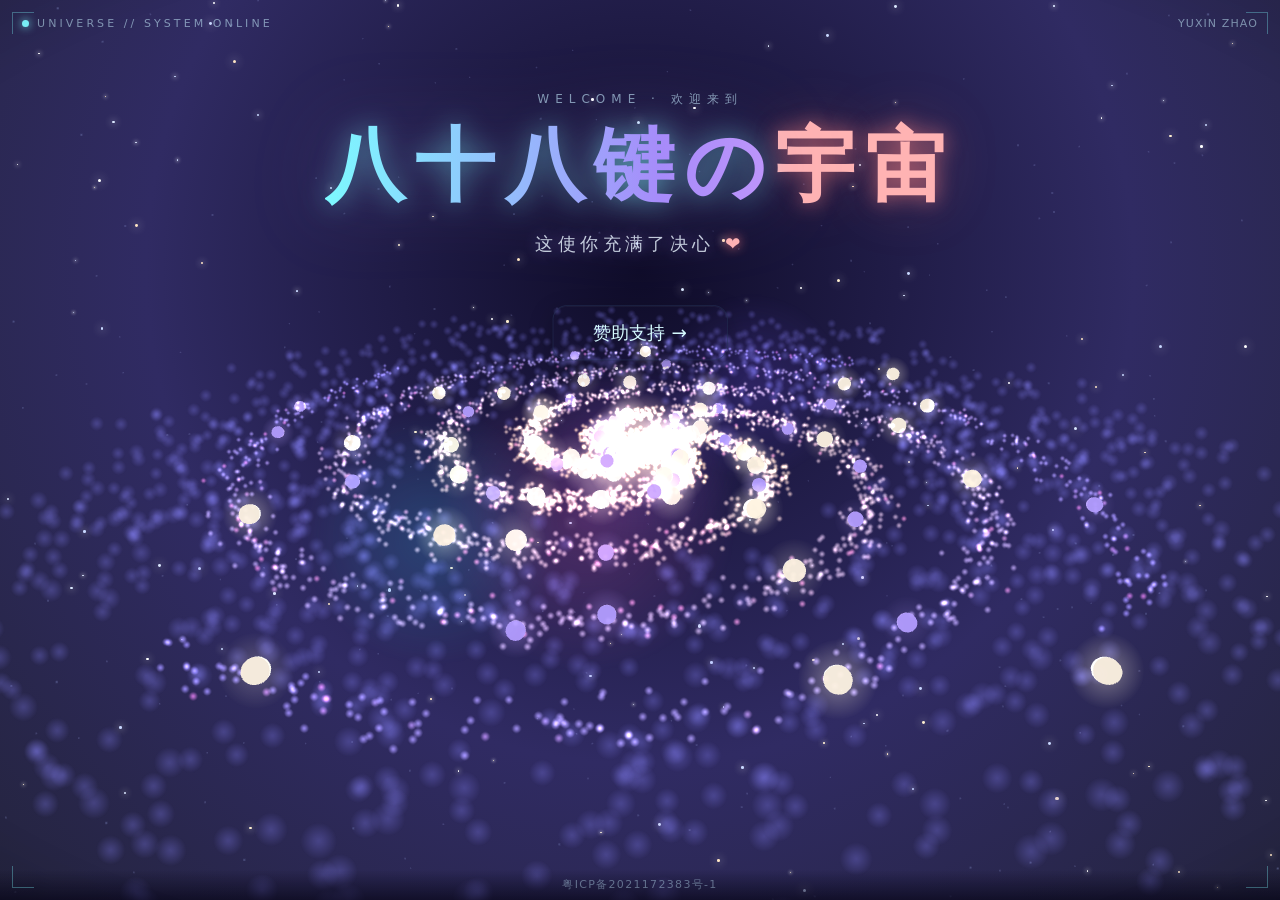
==== commit 2e21364a: "update page" ====
--- a/index.html
+++ b/index.html
@@ -7,8 +7,8 @@
     <meta name="theme-color" content="#05040f" />
     <meta name="description" content="八十八键的宇宙 —— 一片星系星海，一架玻璃琴键。轻触琴键，聆听宇宙。" />
     <title>八十八键的宇宙</title>
-    <script type="module" crossorigin src="/assets/main-Bkht1Pp4.js"></script>
-    <link rel="modulepreload" crossorigin href="/assets/SpecularButton-BPqlsK2w.js">
+    <script type="module" crossorigin src="/assets/main-C0DrnufC.js"></script>
+    <link rel="modulepreload" crossorigin href="/assets/SpecularButton-DLQ24r6Z.js">
     <link rel="stylesheet" crossorigin href="/assets/SpecularButton-DF20qTlE.css">
   </head>
   <body>
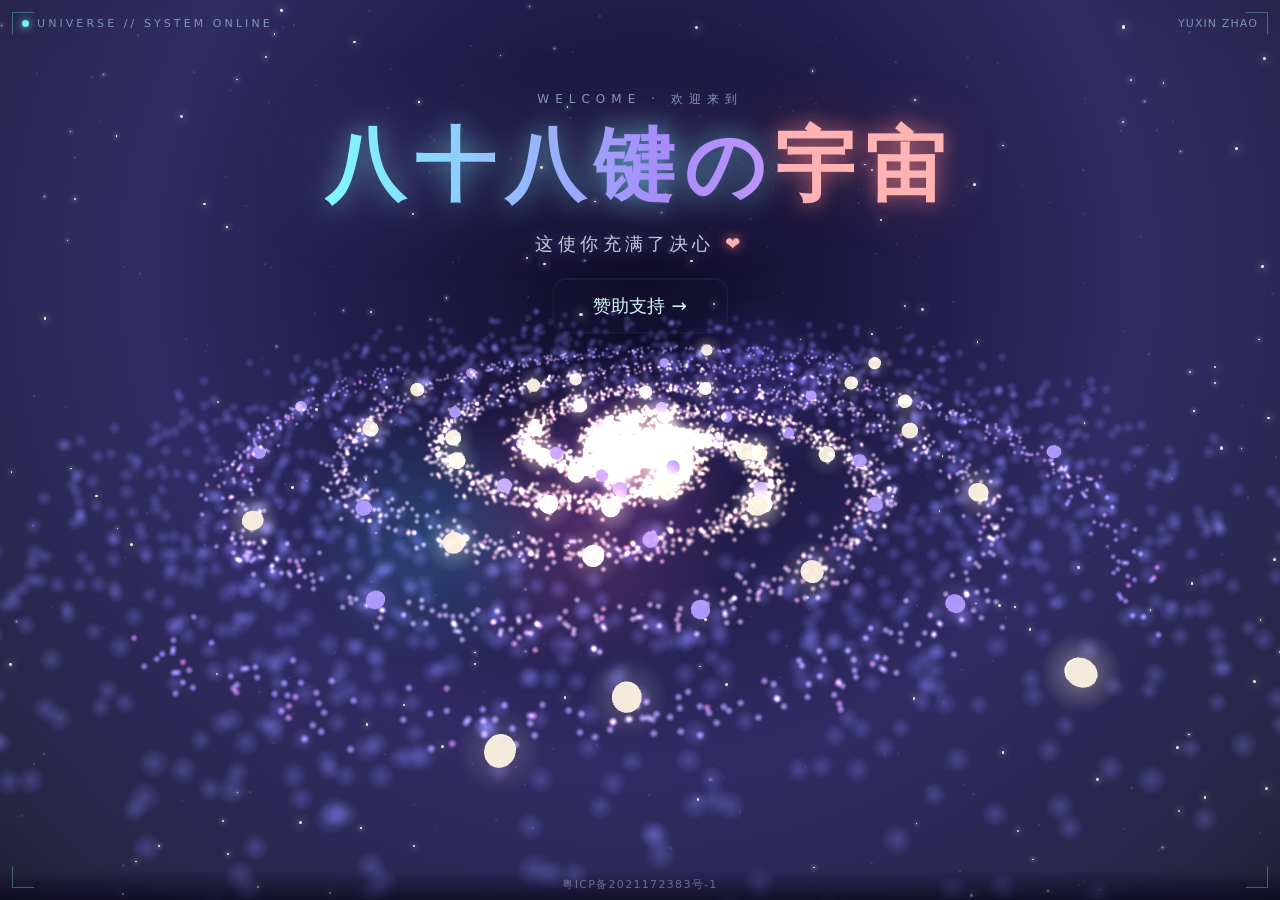
==== commit 818e543c: "update page" ====
--- a/index.html
+++ b/index.html
@@ -7,9 +7,9 @@
     <meta name="theme-color" content="#05040f" />
     <meta name="description" content="八十八键的宇宙 —— 一片星系星海，一架玻璃琴键。轻触琴键，聆听宇宙。" />
     <title>八十八键的宇宙</title>
-    <script type="module" crossorigin src="/assets/main-C0DrnufC.js"></script>
-    <link rel="modulepreload" crossorigin href="/assets/SpecularButton-DLQ24r6Z.js">
-    <link rel="stylesheet" crossorigin href="/assets/SpecularButton-DF20qTlE.css">
+    <script type="module" crossorigin src="/assets/main-D4i1JVOg.js"></script>
+    <link rel="modulepreload" crossorigin href="/assets/SpecularButton-Cul3Y-Lp.js">
+    <link rel="stylesheet" crossorigin href="/assets/SpecularButton-U3XxfswH.css">
   </head>
   <body>
     <div id="root"></div>
--- a/assets/SpecularButton-U3XxfswH.css
+++ b/assets/SpecularButton-U3XxfswH.css
@@ -0,0 +1,2 @@
+/*! tailwindcss v4.3.3 | MIT License | https://tailwindcss.com */
+@layer properties{@supports (((-webkit-hyphens:none)) and (not (margin-trim:inline))) or ((-moz-orient:inline) and (not (color:rgb(from red r g b)))){*,:before,:after,::backdrop{--tw-scale-x:1;--tw-scale-y:1;--tw-scale-z:1;--tw-rotate-x:initial;--tw-rotate-y:initial;--tw-rotate-z:initial;--tw-skew-x:initial;--tw-skew-y:initial;--tw-leading:initial;--tw-font-weight:initial;--tw-tracking:initial;--tw-shadow:0 0 #0000;--tw-shadow-color:initial;--tw-shadow-alpha:100%;--tw-inset-shadow:0 0 #0000;--tw-inset-shadow-color:initial;--tw-inset-shadow-alpha:100%;--tw-ring-color:initial;--tw-ring-shadow:0 0 #0000;--tw-inset-ring-color:initial;--tw-inset-ring-shadow:0 0 #0000;--tw-ring-inset:initial;--tw-ring-offset-width:0px;--tw-ring-offset-color:#fff;--tw-ring-offset-shadow:0 0 #0000;--tw-blur:initial;--tw-brightness:initial;--tw-contrast:initial;--tw-grayscale:initial;--tw-hue-rotate:initial;--tw-invert:initial;--tw-opacity:initial;--tw-saturate:initial;--tw-sepia:initial;--tw-drop-shadow:initial;--tw-drop-shadow-color:initial;--tw-drop-shadow-alpha:100%;--tw-drop-shadow-size:initial;--tw-duration:initial;--tw-outline-style:solid}}}@layer theme{:root,:host{--font-sans:-apple-system, BlinkMacSystemFont, "Segoe UI", Roboto, "Helvetica Neue", "Noto Sans", Arial, sans-serif, "Apple Color Emoji", "Segoe UI Emoji", "Segoe UI Symbol", "Noto Color Emoji";--font-mono:ui-monospace, SFMono-Regular, Menlo, Monaco, Consolas, "Liberation Mono", "Courier New", monospace;--color-white:#fff;--spacing:.25rem;--font-weight-medium:500;--default-transition-duration:.15s;--default-transition-timing-function:cubic-bezier(.4, 0, .2, 1);--default-font-family:var(--font-sans);--default-mono-font-family:var(--font-mono)}}@layer base{*,:after,:before,::backdrop{box-sizing:border-box;border:0 solid;margin:0;padding:0}::file-selector-button{box-sizing:border-box;border:0 solid;margin:0;padding:0}html,:host{-webkit-text-size-adjust:100%;tab-size:4;line-height:1.5;font-family:var(--default-font-family,-apple-system, BlinkMacSystemFont, "Segoe UI", Roboto, "Helvetica Neue", "Noto Sans", Arial, sans-serif, "Apple Color Emoji", "Segoe UI Emoji", "Segoe UI Symbol", "Noto Color Emoji");font-feature-settings:var(--default-font-feature-settings,normal);font-variation-settings:var(--default-font-variation-settings,normal);-webkit-tap-highlight-color:transparent}hr{height:0;color:inherit;border-top-width:1px}abbr:where([title]){-webkit-text-decoration:underline dotted;text-decoration:underline dotted}h1,h2,h3,h4,h5,h6{font-size:inherit;font-weight:inherit}a{color:inherit;-webkit-text-decoration:inherit;-webkit-text-decoration:inherit;-webkit-text-decoration:inherit;-webkit-text-decoration:inherit;text-decoration:inherit}b,strong{font-weight:bolder}code,kbd,samp,pre{font-family:var(--default-mono-font-family,ui-monospace, SFMono-Regular, Menlo, Monaco, Consolas, "Liberation Mono", "Courier New", monospace);font-feature-settings:var(--default-mono-font-feature-settings,normal);font-variation-settings:var(--default-mono-font-variation-settings,normal);font-size:1em}small{font-size:80%}sub,sup{vertical-align:baseline;font-size:75%;line-height:0;position:relative}sub{bottom:-.25em}sup{top:-.5em}table{text-indent:0;border-color:inherit;border-collapse:collapse}:-moz-focusring:where(:not(iframe)){outline:auto}progress{vertical-align:baseline}summary{display:list-item}ol,ul,menu{list-style:none}img,svg,video,canvas,audio,iframe,embed,object{vertical-align:middle;display:block}img,video{max-width:100%;height:auto}button,input,select,optgroup,textarea{font:inherit;font-feature-settings:inherit;font-variation-settings:inherit;letter-spacing:inherit;color:inherit;opacity:1;background-color:#0000;border-radius:0}::file-selector-button{font:inherit;font-feature-settings:inherit;font-variation-settings:inherit;letter-spacing:inherit;color:inherit;opacity:1;background-color:#0000;border-radius:0}:where(select:is([multiple],[size])) optgroup{font-weight:bolder}:where(select:is([multiple],[size])) optgroup option{padding-inline-start:20px}::file-selector-button{margin-inline-end:4px}::placeholder{opacity:1}@supports (not ((-webkit-appearance:-apple-pay-button))) or (contain-intrinsic-size:1px){::placeholder{color:currentColor}@supports (color:color-mix(in lab, red, red)){::placeholder{color:color-mix(in oklab, currentcolor 50%, transparent)}}}textarea{resize:vertical}::-webkit-search-decoration{-webkit-appearance:none}::-webkit-date-and-time-value{min-height:1lh;text-align:inherit}::-webkit-datetime-edit{display:inline-flex}::-webkit-datetime-edit-fields-wrapper{padding:0}::-webkit-datetime-edit{padding-block:0}::-webkit-datetime-edit-year-field{padding-block:0}::-webkit-datetime-edit-month-field{padding-block:0}::-webkit-datetime-edit-day-field{padding-block:0}::-webkit-datetime-edit-hour-field{padding-block:0}::-webkit-datetime-edit-minute-field{padding-block:0}::-webkit-datetime-edit-second-field{padding-block:0}::-webkit-datetime-edit-millisecond-field{padding-block:0}::-webkit-datetime-edit-meridiem-field{padding-block:0}::-webkit-calendar-picker-indicator{line-height:1}:-moz-ui-invalid{box-shadow:none}button,input:where([type=button],[type=reset],[type=submit]){appearance:button}::file-selector-button{appearance:button}::-webkit-inner-spin-button{height:auto}::-webkit-outer-spin-button{height:auto}[hidden]:where(:not([hidden=until-found])){display:none!important}}@layer components;@layer utilities{.pointer-events-auto{pointer-events:auto}.pointer-events-none{pointer-events:none}.absolute{position:absolute}.fixed{position:fixed}.relative{position:relative}.-inset-5{inset:calc(var(--spacing) * -5)}.inset-0{inset:0}.top-\[10vh\]{top:10vh}.right-0{right:0}.bottom-8{bottom:calc(var(--spacing) * 8)}.left-0{left:0}.z-0{z-index:0}.z-10{z-index:10}.z-20{z-index:20}.z-\[1\]{z-index:1}.z-\[2\]{z-index:2}.m-0{margin:0}.mt-4{margin-top:calc(var(--spacing) * 4)}.block{display:block}.flex{display:flex}.inline-flex{display:inline-flex}.h-full{height:100%}.h-screen{height:100vh}.w-full{width:100%}.origin-center{transform-origin:50%}.scale-100{--tw-scale-x:100%;--tw-scale-y:100%;--tw-scale-z:100%;scale:var(--tw-scale-x) var(--tw-scale-y)}.transform{transform:var(--tw-rotate-x,) var(--tw-rotate-y,) var(--tw-rotate-z,) var(--tw-skew-x,) var(--tw-skew-y,)}.cursor-pointer{cursor:pointer}.resize{resize:both}.items-center{align-items:center}.justify-center{justify-content:center}.overflow-hidden{overflow:hidden}.\[border-radius\:var\(--sb-radius\)\]{border-radius:var(--sb-radius)}.border-none{--tw-border-style:none;border-style:none}.px-4{padding-inline:calc(var(--spacing) * 4)}.px-10{padding-inline:calc(var(--spacing) * 10)}.px-\[22px\]{padding-inline:22px}.px-\[30px\]{padding-inline:30px}.py-\[10px\]{padding-block:10px}.py-\[14px\]{padding-block:14px}.py-\[18px\]{padding-block:18px}.text-center{text-align:center}.text-\[0\.85rem\]{font-size:.85rem}.text-\[1\.15rem\]{font-size:1.15rem}.text-\[1rem\]{font-size:1rem}.leading-none{--tw-leading:1;line-height:1}.font-medium{--tw-font-weight:var(--font-weight-medium);font-weight:var(--font-weight-medium)}.tracking-\[0\.01em\]{--tw-tracking:.01em;letter-spacing:.01em}.\[color\:var\(--sb-text-color\)\]{color:var(--sb-text-color)}.text-white{color:var(--color-white)}.shadow-\[inset_0_1px_0_rgba\(255\,255\,255\,0\.04\)\,0_8px_24px_rgba\(0\,0\,0\,0\.25\)\]{--tw-shadow:inset 0 1px 0 var(--tw-shadow-color,#ffffff0a), 0 8px 24px var(--tw-shadow-color,#00000040);box-shadow:var(--tw-inset-shadow), var(--tw-inset-ring-shadow), var(--tw-ring-offset-shadow), var(--tw-ring-shadow), var(--tw-shadow)}.ring{--tw-ring-shadow:var(--tw-ring-inset,) 0 0 0 calc(1px + var(--tw-ring-offset-width)) var(--tw-ring-color,currentcolor);box-shadow:var(--tw-inset-shadow), var(--tw-inset-ring-shadow), var(--tw-ring-offset-shadow), var(--tw-ring-shadow), var(--tw-shadow)}.blur{--tw-blur:blur(8px);filter:var(--tw-blur,) var(--tw-brightness,) var(--tw-contrast,) var(--tw-grayscale,) var(--tw-hue-rotate,) var(--tw-invert,) var(--tw-saturate,) var(--tw-sepia,) var(--tw-drop-shadow,)}.filter{filter:var(--tw-blur,) var(--tw-brightness,) var(--tw-contrast,) var(--tw-grayscale,) var(--tw-hue-rotate,) var(--tw-invert,) var(--tw-saturate,) var(--tw-sepia,) var(--tw-drop-shadow,)}.\[backdrop-filter\:blur\(var\(--sb-blur\)\)\]{-webkit-backdrop-filter:blur(var(--sb-blur));backdrop-filter:blur(var(--sb-blur))}.transition-\[opacity\]{transition-property:opacity;transition-timing-function:var(--tw-ease,var(--default-transition-timing-function));transition-duration:var(--tw-duration,var(--default-transition-duration))}.duration-150{--tw-duration:.15s;transition-duration:.15s}.outline-none{--tw-outline-style:none;outline-style:none}.select-none{-webkit-user-select:none;user-select:none}.\[-webkit-tap-highlight-color\:transparent\]{-webkit-tap-highlight-color:transparent}.focus-visible\:outline-2:focus-visible{outline-style:var(--tw-outline-style);outline-width:2px}.focus-visible\:outline-offset-\[3px\]:focus-visible{outline-offset:3px}.active\:opacity-80:active{opacity:.8}.disabled\:cursor-default:disabled{cursor:default}.disabled\:opacity-55:disabled,.disabled\:active\:opacity-55:disabled:active{opacity:.55}.\[\&_canvas\]\:block canvas{display:block}.\[\&_canvas\]\:h-full canvas{height:100%}.\[\&_canvas\]\:w-full canvas{width:100%}}:root{--lightningcss-light: ;--lightningcss-dark:initial;color-scheme:dark}html,body,#root{height:100%}body{color:#eaf6ff;-webkit-font-smoothing:antialiased;background:#05040f;margin:0;font-family:Segoe UI,PingFang SC,Microsoft YaHei,system-ui,sans-serif;overflow:hidden}.hud-top{z-index:40;letter-spacing:.28em;text-transform:uppercase;color:#c8f0ff8c;pointer-events:none;-webkit-user-select:none;user-select:none;justify-content:space-between;align-items:center;padding:16px 22px;font-size:11px;display:flex;position:fixed;top:0;left:0;right:0}.hud-top a{pointer-events:auto;color:#c8f0ff8c;letter-spacing:.1em;text-decoration:none;transition:color .25s}.hud-top a:hover{color:#7df9ff;text-shadow:0 0 10px #7df9ffb3}.hud-dot{background:#7df9ff;border-radius:50%;width:7px;height:7px;margin-right:8px;animation:2.2s ease-in-out infinite blink;display:inline-block;box-shadow:0 0 8px #7df9ff}@keyframes blink{0%,to{opacity:1}50%{opacity:.25}}.hud-corners{z-index:40;pointer-events:none;position:fixed;inset:12px}.hud-corners i{border:1px solid #7df9ff59;width:22px;height:22px;position:absolute}.hud-corners i:first-child{border-bottom:none;border-right:none;top:0;left:0}.hud-corners i:nth-child(2){border-bottom:none;border-left:none;top:0;right:0}.hud-corners i:nth-child(3){border-top:none;border-right:none;bottom:0;left:0}.hud-corners i:nth-child(4){border-top:none;border-left:none;bottom:0;right:0}.starfield{z-index:0;pointer-events:none;background:radial-gradient(circle at 50% 30%,#0f0c29,#302b63 55%,#24243e);position:fixed;inset:0;overflow:hidden}.starfield .star{box-shadow:0 0 calc(var(--s,2px) * 3px) 1px #ffffff73;background:#fff;border-radius:50%;animation:3s ease-in-out infinite alternate twinkle;position:absolute}@keyframes twinkle{0%{opacity:.12;transform:scale(.8)}to{opacity:1;transform:scale(1.1)}}.fx-vignette{z-index:45;pointer-events:none;background:radial-gradient(120% 100%,#0000 58%,#0000006b 100%);position:fixed;inset:0}.hero{z-index:30;text-align:center;pointer-events:none;padding:0 16px;position:fixed;top:10vh;left:0;right:0}.hero-inner{flex-direction:column;align-items:center;display:flex}.hero-cta{pointer-events:auto;margin-top:3px}.curved-accent{opacity:.85;width:min(92vw,540px);margin:10px auto 0}.kicker{letter-spacing:.5em;color:#c8f0ff99;text-transform:uppercase;margin-bottom:12px;font-size:12px;display:block}.title-gradient{letter-spacing:.12em;color:#eafcff;text-shadow:0 0 18px #7df9ff8c,0 0 50px #a78bfa66,0 0 90px #f0abfc40;font-size:clamp(2.4rem,8vw,5rem);font-weight:700;line-height:1.15}.title-gradient .accent{color:#ffb3b3;text-shadow:0 0 20px #ff8282a6,0 0 60px #ff82824d}.title-gradient .shimmer{color:#d6fbff;text-shadow:none;filter:drop-shadow(0 0 14px #7df9ff8c)drop-shadow(0 0 40px #a78bfa59);background:linear-gradient(90deg,#7df9ff,#a78bfa,#f0abfc,#ffd9a0,#7df9ff) 0 0/300% 100%;-webkit-background-clip:text;background-clip:text;animation:7s linear infinite title-shimmer}@supports ((-webkit-background-clip:text) or (background-clip:text)){.title-gradient .shimmer{color:#0000}}@keyframes title-shimmer{0%{background-position:0 0}to{background-position:300% 0}}.subtitle{letter-spacing:.24em;color:#eaf6ffd1;text-shadow:0 0 16px #a78bfa80;margin:18px 0;font-size:clamp(.95rem,2.2vw,1.15rem)}.subtitle .heart{color:#ffb3b3;text-shadow:0 0 12px #ff8282e6;display:inline-block}.note-tooltip{z-index:50;letter-spacing:.12em;white-space:nowrap;color:#d6fbff;pointer-events:none;background:#0a0c1eb8;border:1px solid #7df9ff66;border-radius:3px;padding:4px 10px;font-size:12px;display:none;position:fixed;box-shadow:0 0 14px #7df9ff4d,inset 0 0 10px #7df9ff14}.footer{z-index:30;letter-spacing:.12em;color:#c8f0ff66;background:linear-gradient(#0000,#0a081cbf);justify-content:center;align-items:center;height:30px;font-size:11px;display:flex;position:fixed;bottom:0;left:0;right:0}.footer a{color:#c8f0ff66;text-decoration:none;transition:color .25s}.footer a:hover{color:#7df9ff}.sponsor-title{letter-spacing:.14em;color:#eafcff;text-shadow:0 0 18px #7df9ff8c,0 0 45px #a78bfa66;margin:0 0 12px;font-size:clamp(1.9rem,5vw,2.8rem);font-weight:700}.sponsor-desc{letter-spacing:.1em;color:#eaf6ffb8;font-size:14px}.thank-you{letter-spacing:.2em;color:#ffb3b3;text-shadow:0 0 14px #ff828299;font-size:1.2em}@media (width<=640px){.hud-top{letter-spacing:.2em;padding:10px 12px;font-size:9px}.hud-top .right{display:none}}@media (prefers-reduced-motion:reduce){.hud-dot,.title-gradient .shimmer{animation:none!important}}@property --tw-scale-x{syntax:"*";inherits:false;initial-value:1}@property --tw-scale-y{syntax:"*";inherits:false;initial-value:1}@property --tw-scale-z{syntax:"*";inherits:false;initial-value:1}@property --tw-rotate-x{syntax:"*";inherits:false}@property --tw-rotate-y{syntax:"*";inherits:false}@property --tw-rotate-z{syntax:"*";inherits:false}@property --tw-skew-x{syntax:"*";inherits:false}@property --tw-skew-y{syntax:"*";inherits:false}@property --tw-leading{syntax:"*";inherits:false}@property --tw-font-weight{syntax:"*";inherits:false}@property --tw-tracking{syntax:"*";inherits:false}@property --tw-shadow{syntax:"*";inherits:false;initial-value:0 0 #0000}@property --tw-shadow-color{syntax:"*";inherits:false}@property --tw-shadow-alpha{syntax:"<percentage>";inherits:false;initial-value:100%}@property --tw-inset-shadow{syntax:"*";inherits:false;initial-value:0 0 #0000}@property --tw-inset-shadow-color{syntax:"*";inherits:false}@property --tw-inset-shadow-alpha{syntax:"<percentage>";inherits:false;initial-value:100%}@property --tw-ring-color{syntax:"*";inherits:false}@property --tw-ring-shadow{syntax:"*";inherits:false;initial-value:0 0 #0000}@property --tw-inset-ring-color{syntax:"*";inherits:false}@property --tw-inset-ring-shadow{syntax:"*";inherits:false;initial-value:0 0 #0000}@property --tw-ring-inset{syntax:"*";inherits:false}@property --tw-ring-offset-width{syntax:"<length>";inherits:false;initial-value:0}@property --tw-ring-offset-color{syntax:"*";inherits:false;initial-value:#fff}@property --tw-ring-offset-shadow{syntax:"*";inherits:false;initial-value:0 0 #0000}@property --tw-blur{syntax:"*";inherits:false}@property --tw-brightness{syntax:"*";inherits:false}@property --tw-contrast{syntax:"*";inherits:false}@property --tw-grayscale{syntax:"*";inherits:false}@property --tw-hue-rotate{syntax:"*";inherits:false}@property --tw-invert{syntax:"*";inherits:false}@property --tw-opacity{syntax:"*";inherits:false}@property --tw-saturate{syntax:"*";inherits:false}@property --tw-sepia{syntax:"*";inherits:false}@property --tw-drop-shadow{syntax:"*";inherits:false}@property --tw-drop-shadow-color{syntax:"*";inherits:false}@property --tw-drop-shadow-alpha{syntax:"<percentage>";inherits:false;initial-value:100%}@property --tw-drop-shadow-size{syntax:"*";inherits:false}@property --tw-duration{syntax:"*";inherits:false}@property --tw-outline-style{syntax:"*";inherits:false;initial-value:solid}
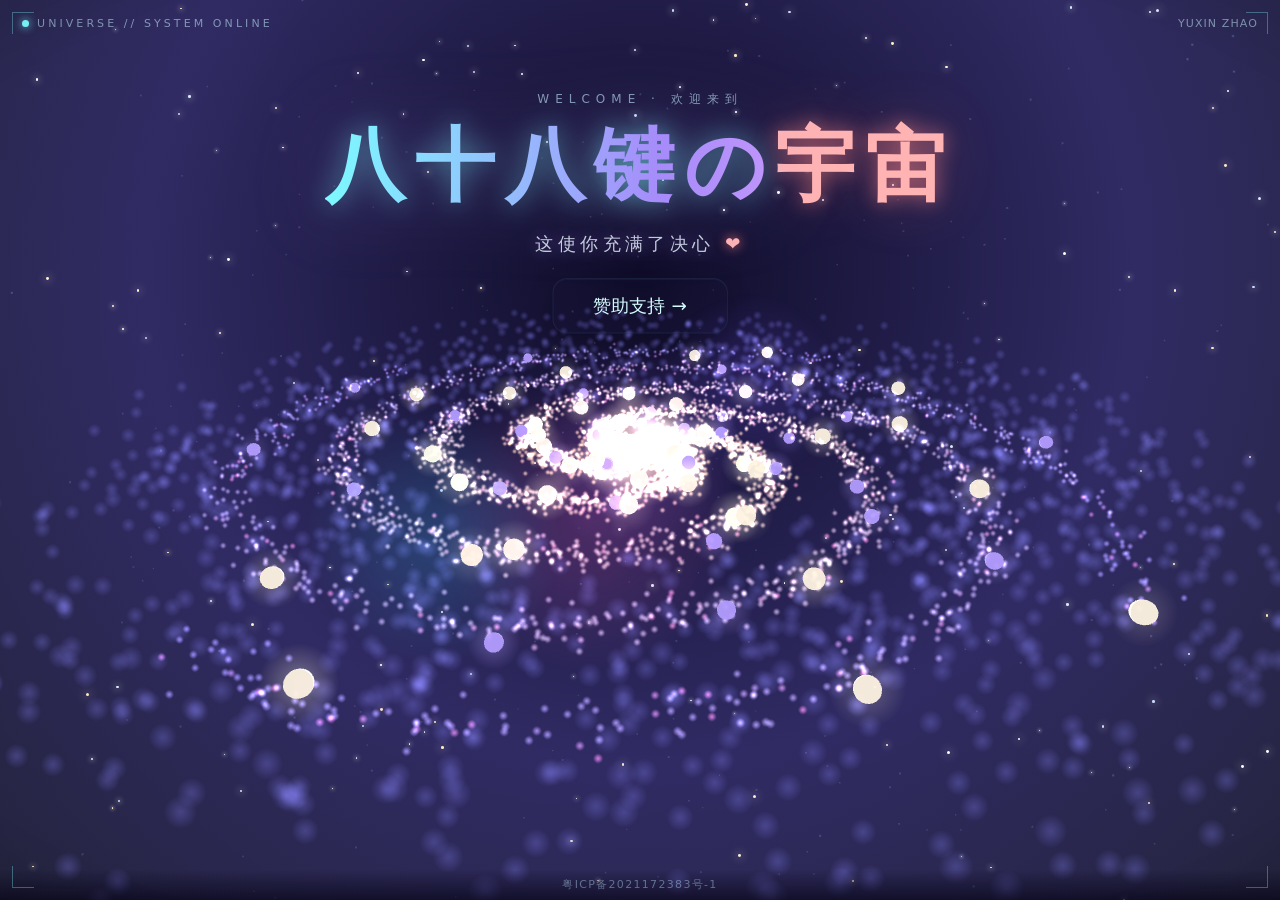
==== commit c19c75ec: "update page" ====
--- a/index.html
+++ b/index.html
@@ -7,9 +7,9 @@
     <meta name="theme-color" content="#05040f" />
     <meta name="description" content="八十八键的宇宙 —— 一片星系星海，一架玻璃琴键。轻触琴键，聆听宇宙。" />
     <title>八十八键的宇宙</title>
-    <script type="module" crossorigin src="/assets/main-D4i1JVOg.js"></script>
-    <link rel="modulepreload" crossorigin href="/assets/SpecularButton-Cul3Y-Lp.js">
-    <link rel="stylesheet" crossorigin href="/assets/SpecularButton-U3XxfswH.css">
+    <script type="module" crossorigin src="/assets/main-C6dGon30.js"></script>
+    <link rel="modulepreload" crossorigin href="/assets/SpecularButton-BP3PvSDt.js">
+    <link rel="stylesheet" crossorigin href="/assets/SpecularButton-6wZkMRsy.css">
   </head>
   <body>
     <div id="root"></div>
--- a/assets/SpecularButton-6wZkMRsy.css
+++ b/assets/SpecularButton-6wZkMRsy.css
@@ -0,0 +1,2 @@
+/*! tailwindcss v4.3.3 | MIT License | https://tailwindcss.com */
+@layer properties{@supports (((-webkit-hyphens:none)) and (not (margin-trim:inline))) or ((-moz-orient:inline) and (not (color:rgb(from red r g b)))){*,:before,:after,::backdrop{--tw-scale-x:1;--tw-scale-y:1;--tw-scale-z:1;--tw-rotate-x:initial;--tw-rotate-y:initial;--tw-rotate-z:initial;--tw-skew-x:initial;--tw-skew-y:initial;--tw-leading:initial;--tw-font-weight:initial;--tw-tracking:initial;--tw-shadow:0 0 #0000;--tw-shadow-color:initial;--tw-shadow-alpha:100%;--tw-inset-shadow:0 0 #0000;--tw-inset-shadow-color:initial;--tw-inset-shadow-alpha:100%;--tw-ring-color:initial;--tw-ring-shadow:0 0 #0000;--tw-inset-ring-color:initial;--tw-inset-ring-shadow:0 0 #0000;--tw-ring-inset:initial;--tw-ring-offset-width:0px;--tw-ring-offset-color:#fff;--tw-ring-offset-shadow:0 0 #0000;--tw-blur:initial;--tw-brightness:initial;--tw-contrast:initial;--tw-grayscale:initial;--tw-hue-rotate:initial;--tw-invert:initial;--tw-opacity:initial;--tw-saturate:initial;--tw-sepia:initial;--tw-drop-shadow:initial;--tw-drop-shadow-color:initial;--tw-drop-shadow-alpha:100%;--tw-drop-shadow-size:initial;--tw-duration:initial;--tw-outline-style:solid}}}@layer theme{:root,:host{--font-sans:-apple-system, BlinkMacSystemFont, "Segoe UI", Roboto, "Helvetica Neue", "Noto Sans", Arial, sans-serif, "Apple Color Emoji", "Segoe UI Emoji", "Segoe UI Symbol", "Noto Color Emoji";--font-mono:ui-monospace, SFMono-Regular, Menlo, Monaco, Consolas, "Liberation Mono", "Courier New", monospace;--color-white:#fff;--spacing:.25rem;--font-weight-medium:500;--default-transition-duration:.15s;--default-transition-timing-function:cubic-bezier(.4, 0, .2, 1);--default-font-family:var(--font-sans);--default-mono-font-family:var(--font-mono)}}@layer base{*,:after,:before,::backdrop{box-sizing:border-box;border:0 solid;margin:0;padding:0}::file-selector-button{box-sizing:border-box;border:0 solid;margin:0;padding:0}html,:host{-webkit-text-size-adjust:100%;tab-size:4;line-height:1.5;font-family:var(--default-font-family,-apple-system, BlinkMacSystemFont, "Segoe UI", Roboto, "Helvetica Neue", "Noto Sans", Arial, sans-serif, "Apple Color Emoji", "Segoe UI Emoji", "Segoe UI Symbol", "Noto Color Emoji");font-feature-settings:var(--default-font-feature-settings,normal);font-variation-settings:var(--default-font-variation-settings,normal);-webkit-tap-highlight-color:transparent}hr{height:0;color:inherit;border-top-width:1px}abbr:where([title]){-webkit-text-decoration:underline dotted;text-decoration:underline dotted}h1,h2,h3,h4,h5,h6{font-size:inherit;font-weight:inherit}a{color:inherit;-webkit-text-decoration:inherit;-webkit-text-decoration:inherit;-webkit-text-decoration:inherit;-webkit-text-decoration:inherit;text-decoration:inherit}b,strong{font-weight:bolder}code,kbd,samp,pre{font-family:var(--default-mono-font-family,ui-monospace, SFMono-Regular, Menlo, Monaco, Consolas, "Liberation Mono", "Courier New", monospace);font-feature-settings:var(--default-mono-font-feature-settings,normal);font-variation-settings:var(--default-mono-font-variation-settings,normal);font-size:1em}small{font-size:80%}sub,sup{vertical-align:baseline;font-size:75%;line-height:0;position:relative}sub{bottom:-.25em}sup{top:-.5em}table{text-indent:0;border-color:inherit;border-collapse:collapse}:-moz-focusring:where(:not(iframe)){outline:auto}progress{vertical-align:baseline}summary{display:list-item}ol,ul,menu{list-style:none}img,svg,video,canvas,audio,iframe,embed,object{vertical-align:middle;display:block}img,video{max-width:100%;height:auto}button,input,select,optgroup,textarea{font:inherit;font-feature-settings:inherit;font-variation-settings:inherit;letter-spacing:inherit;color:inherit;opacity:1;background-color:#0000;border-radius:0}::file-selector-button{font:inherit;font-feature-settings:inherit;font-variation-settings:inherit;letter-spacing:inherit;color:inherit;opacity:1;background-color:#0000;border-radius:0}:where(select:is([multiple],[size])) optgroup{font-weight:bolder}:where(select:is([multiple],[size])) optgroup option{padding-inline-start:20px}::file-selector-button{margin-inline-end:4px}::placeholder{opacity:1}@supports (not ((-webkit-appearance:-apple-pay-button))) or (contain-intrinsic-size:1px){::placeholder{color:currentColor}@supports (color:color-mix(in lab, red, red)){::placeholder{color:color-mix(in oklab, currentcolor 50%, transparent)}}}textarea{resize:vertical}::-webkit-search-decoration{-webkit-appearance:none}::-webkit-date-and-time-value{min-height:1lh;text-align:inherit}::-webkit-datetime-edit{display:inline-flex}::-webkit-datetime-edit-fields-wrapper{padding:0}::-webkit-datetime-edit{padding-block:0}::-webkit-datetime-edit-year-field{padding-block:0}::-webkit-datetime-edit-month-field{padding-block:0}::-webkit-datetime-edit-day-field{padding-block:0}::-webkit-datetime-edit-hour-field{padding-block:0}::-webkit-datetime-edit-minute-field{padding-block:0}::-webkit-datetime-edit-second-field{padding-block:0}::-webkit-datetime-edit-millisecond-field{padding-block:0}::-webkit-datetime-edit-meridiem-field{padding-block:0}::-webkit-calendar-picker-indicator{line-height:1}:-moz-ui-invalid{box-shadow:none}button,input:where([type=button],[type=reset],[type=submit]){appearance:button}::file-selector-button{appearance:button}::-webkit-inner-spin-button{height:auto}::-webkit-outer-spin-button{height:auto}[hidden]:where(:not([hidden=until-found])){display:none!important}}@layer components;@layer utilities{.pointer-events-auto{pointer-events:auto}.pointer-events-none{pointer-events:none}.absolute{position:absolute}.fixed{position:fixed}.relative{position:relative}.-inset-5{inset:calc(var(--spacing) * -5)}.inset-0{inset:0}.top-\[10vh\]{top:10vh}.right-0{right:0}.bottom-8{bottom:calc(var(--spacing) * 8)}.left-0{left:0}.z-0{z-index:0}.z-10{z-index:10}.z-20{z-index:20}.z-\[1\]{z-index:1}.z-\[2\]{z-index:2}.m-0{margin:0}.mt-4{margin-top:calc(var(--spacing) * 4)}.block{display:block}.flex{display:flex}.inline-flex{display:inline-flex}.h-full{height:100%}.h-screen{height:100vh}.w-full{width:100%}.origin-center{transform-origin:50%}.scale-100{--tw-scale-x:100%;--tw-scale-y:100%;--tw-scale-z:100%;scale:var(--tw-scale-x) var(--tw-scale-y)}.transform{transform:var(--tw-rotate-x,) var(--tw-rotate-y,) var(--tw-rotate-z,) var(--tw-skew-x,) var(--tw-skew-y,)}.cursor-pointer{cursor:pointer}.resize{resize:both}.items-center{align-items:center}.justify-center{justify-content:center}.overflow-hidden{overflow:hidden}.\[border-radius\:var\(--sb-radius\)\]{border-radius:var(--sb-radius)}.border-none{--tw-border-style:none;border-style:none}.px-4{padding-inline:calc(var(--spacing) * 4)}.px-10{padding-inline:calc(var(--spacing) * 10)}.px-\[22px\]{padding-inline:22px}.px-\[30px\]{padding-inline:30px}.py-\[10px\]{padding-block:10px}.py-\[14px\]{padding-block:14px}.py-\[18px\]{padding-block:18px}.text-center{text-align:center}.text-\[0\.85rem\]{font-size:.85rem}.text-\[1\.15rem\]{font-size:1.15rem}.text-\[1rem\]{font-size:1rem}.leading-none{--tw-leading:1;line-height:1}.font-medium{--tw-font-weight:var(--font-weight-medium);font-weight:var(--font-weight-medium)}.tracking-\[0\.01em\]{--tw-tracking:.01em;letter-spacing:.01em}.\[color\:var\(--sb-text-color\)\]{color:var(--sb-text-color)}.text-white{color:var(--color-white)}.shadow-\[inset_0_1px_0_rgba\(255\,255\,255\,0\.04\)\,0_8px_24px_rgba\(0\,0\,0\,0\.25\)\]{--tw-shadow:inset 0 1px 0 var(--tw-shadow-color,#ffffff0a), 0 8px 24px var(--tw-shadow-color,#00000040);box-shadow:var(--tw-inset-shadow), var(--tw-inset-ring-shadow), var(--tw-ring-offset-shadow), var(--tw-ring-shadow), var(--tw-shadow)}.ring{--tw-ring-shadow:var(--tw-ring-inset,) 0 0 0 calc(1px + var(--tw-ring-offset-width)) var(--tw-ring-color,currentcolor);box-shadow:var(--tw-inset-shadow), var(--tw-inset-ring-shadow), var(--tw-ring-offset-shadow), var(--tw-ring-shadow), var(--tw-shadow)}.blur{--tw-blur:blur(8px);filter:var(--tw-blur,) var(--tw-brightness,) var(--tw-contrast,) var(--tw-grayscale,) var(--tw-hue-rotate,) var(--tw-invert,) var(--tw-saturate,) var(--tw-sepia,) var(--tw-drop-shadow,)}.filter{filter:var(--tw-blur,) var(--tw-brightness,) var(--tw-contrast,) var(--tw-grayscale,) var(--tw-hue-rotate,) var(--tw-invert,) var(--tw-saturate,) var(--tw-sepia,) var(--tw-drop-shadow,)}.\[backdrop-filter\:blur\(var\(--sb-blur\)\)\]{-webkit-backdrop-filter:blur(var(--sb-blur));backdrop-filter:blur(var(--sb-blur))}.transition-\[opacity\]{transition-property:opacity;transition-timing-function:var(--tw-ease,var(--default-transition-timing-function));transition-duration:var(--tw-duration,var(--default-transition-duration))}.duration-150{--tw-duration:.15s;transition-duration:.15s}.outline-none{--tw-outline-style:none;outline-style:none}.select-none{-webkit-user-select:none;user-select:none}.\[-webkit-tap-highlight-color\:transparent\]{-webkit-tap-highlight-color:transparent}.focus-visible\:outline-2:focus-visible{outline-style:var(--tw-outline-style);outline-width:2px}.focus-visible\:outline-offset-\[3px\]:focus-visible{outline-offset:3px}.active\:opacity-80:active{opacity:.8}.disabled\:cursor-default:disabled{cursor:default}.disabled\:opacity-55:disabled,.disabled\:active\:opacity-55:disabled:active{opacity:.55}.\[\&_canvas\]\:block canvas{display:block}.\[\&_canvas\]\:h-full canvas{height:100%}.\[\&_canvas\]\:w-full canvas{width:100%}}:root{--lightningcss-light: ;--lightningcss-dark:initial;color-scheme:dark}html,body,#root{height:100%}body{color:#eaf6ff;-webkit-font-smoothing:antialiased;background:#05040f;margin:0;font-family:Segoe UI,PingFang SC,Microsoft YaHei,system-ui,sans-serif;overflow:hidden}.hud-top{z-index:40;letter-spacing:.28em;text-transform:uppercase;color:#c8f0ff8c;pointer-events:none;-webkit-user-select:none;user-select:none;justify-content:space-between;align-items:center;padding:16px 22px;font-size:11px;display:flex;position:fixed;top:0;left:0;right:0}.hud-top a{pointer-events:auto;color:#c8f0ff8c;letter-spacing:.1em;text-decoration:none;transition:color .25s}.hud-top a:hover{color:#7df9ff;text-shadow:0 0 10px #7df9ffb3}.hud-dot{background:#7df9ff;border-radius:50%;width:7px;height:7px;margin-right:8px;animation:2.2s ease-in-out infinite blink;display:inline-block;box-shadow:0 0 8px #7df9ff}@keyframes blink{0%,to{opacity:1}50%{opacity:.25}}.hud-corners{z-index:40;pointer-events:none;position:fixed;inset:12px}.hud-corners i{border:1px solid #7df9ff59;width:22px;height:22px;position:absolute}.hud-corners i:first-child{border-bottom:none;border-right:none;top:0;left:0}.hud-corners i:nth-child(2){border-bottom:none;border-left:none;top:0;right:0}.hud-corners i:nth-child(3){border-top:none;border-right:none;bottom:0;left:0}.hud-corners i:nth-child(4){border-top:none;border-left:none;bottom:0;right:0}.starfield{z-index:0;pointer-events:none;background:radial-gradient(circle at 50% 30%,#0f0c29,#302b63 55%,#24243e);position:fixed;inset:0;overflow:hidden}.starfield .star{box-shadow:0 0 calc(var(--s,2px) * 3px) 1px #ffffff73;background:#fff;border-radius:50%;animation:3s ease-in-out infinite alternate twinkle;position:absolute}@keyframes twinkle{0%{opacity:.12;transform:scale(.8)}to{opacity:1;transform:scale(1.1)}}.fx-vignette{z-index:45;pointer-events:none;background:radial-gradient(120% 100%,#0000 58%,#0000006b 100%);position:fixed;inset:0}.hero{z-index:30;text-align:center;pointer-events:none;padding:0 16px;position:fixed;top:10vh;left:0;right:0}.hero-inner{flex-direction:column;align-items:center;display:flex}.hero-cta{pointer-events:auto;margin-top:3px}.curved-accent{opacity:.85;width:min(92vw,540px);margin:10px auto 0}.kicker{letter-spacing:.5em;color:#c8f0ff99;text-transform:uppercase;margin-bottom:12px;font-size:12px;display:block}.title-gradient{letter-spacing:.12em;color:#eafcff;text-shadow:0 0 18px #7df9ff8c,0 0 50px #a78bfa66,0 0 90px #f0abfc40;font-size:clamp(2.4rem,8vw,5rem);font-weight:700;line-height:1.15}.title-gradient .accent{color:#ffb3b3;text-shadow:0 0 20px #ff8282a6,0 0 60px #ff82824d}.title-gradient .shimmer{color:#d6fbff;text-shadow:none;filter:drop-shadow(0 0 14px #7df9ff8c)drop-shadow(0 0 40px #a78bfa59);background:linear-gradient(90deg,#7df9ff,#a78bfa,#f0abfc,#ffd9a0,#7df9ff) 0 0/300% 100%;-webkit-background-clip:text;background-clip:text;animation:7s linear infinite title-shimmer}@supports ((-webkit-background-clip:text) or (background-clip:text)){.title-gradient .shimmer{color:#0000}}@keyframes title-shimmer{0%{background-position:0 0}to{background-position:300% 0}}.subtitle{letter-spacing:.24em;color:#eaf6ffd1;text-shadow:0 0 16px #a78bfa80;margin:18px 0;font-size:clamp(.95rem,2.2vw,1.15rem)}.subtitle .heart{color:#ffb3b3;text-shadow:0 0 12px #ff8282e6;display:inline-block}.note-tooltip{z-index:50;letter-spacing:.12em;white-space:nowrap;color:#d6fbff;pointer-events:none;background:#0a0c1eb8;border:1px solid #7df9ff66;border-radius:3px;padding:4px 10px;font-size:12px;display:none;position:fixed;box-shadow:0 0 14px #7df9ff4d,inset 0 0 10px #7df9ff14}.footer{z-index:30;letter-spacing:.12em;color:#c8f0ff66;background:linear-gradient(#0000,#0a081cbf);justify-content:center;align-items:center;height:30px;font-size:11px;display:flex;position:fixed;bottom:0;left:0;right:0}.footer a{color:#c8f0ff66;text-decoration:none;transition:color .25s}.footer a:hover{color:#7df9ff}.sponsor-title{letter-spacing:.14em;color:#eafcff;text-shadow:0 0 18px #7df9ff8c,0 0 45px #a78bfa66;margin:0 0 12px;font-size:clamp(1.9rem,5vw,2.8rem);font-weight:700}.sponsor-desc{letter-spacing:.1em;color:#eaf6ffb8;font-size:14px}.thank-you{letter-spacing:.2em;color:#ffb3b3;text-shadow:0 0 14px #ff828299;font-size:1.2em}.qr-overlay{z-index:60;-webkit-backdrop-filter:blur(4px);background:#05040f8c;justify-content:center;align-items:center;animation:.18s qr-fade;display:flex;position:fixed;inset:0}.qr-overlay .qr-float{background:#fff;border-radius:12px;width:min(72vw,340px);padding:12px;animation:.2s qr-pop;box-shadow:0 0 40px #7df9ff59,0 18px 50px #00000080}@keyframes qr-fade{0%{opacity:0}to{opacity:1}}@keyframes qr-pop{0%{opacity:0;transform:scale(.9)}to{opacity:1;transform:scale(1)}}@media (width<=640px){.hud-top{letter-spacing:.2em;padding:10px 12px;font-size:9px}.hud-top .right{display:none}}@media (prefers-reduced-motion:reduce){.hud-dot,.title-gradient .shimmer{animation:none!important}}@property --tw-scale-x{syntax:"*";inherits:false;initial-value:1}@property --tw-scale-y{syntax:"*";inherits:false;initial-value:1}@property --tw-scale-z{syntax:"*";inherits:false;initial-value:1}@property --tw-rotate-x{syntax:"*";inherits:false}@property --tw-rotate-y{syntax:"*";inherits:false}@property --tw-rotate-z{syntax:"*";inherits:false}@property --tw-skew-x{syntax:"*";inherits:false}@property --tw-skew-y{syntax:"*";inherits:false}@property --tw-leading{syntax:"*";inherits:false}@property --tw-font-weight{syntax:"*";inherits:false}@property --tw-tracking{syntax:"*";inherits:false}@property --tw-shadow{syntax:"*";inherits:false;initial-value:0 0 #0000}@property --tw-shadow-color{syntax:"*";inherits:false}@property --tw-shadow-alpha{syntax:"<percentage>";inherits:false;initial-value:100%}@property --tw-inset-shadow{syntax:"*";inherits:false;initial-value:0 0 #0000}@property --tw-inset-shadow-color{syntax:"*";inherits:false}@property --tw-inset-shadow-alpha{syntax:"<percentage>";inherits:false;initial-value:100%}@property --tw-ring-color{syntax:"*";inherits:false}@property --tw-ring-shadow{syntax:"*";inherits:false;initial-value:0 0 #0000}@property --tw-inset-ring-color{syntax:"*";inherits:false}@property --tw-inset-ring-shadow{syntax:"*";inherits:false;initial-value:0 0 #0000}@property --tw-ring-inset{syntax:"*";inherits:false}@property --tw-ring-offset-width{syntax:"<length>";inherits:false;initial-value:0}@property --tw-ring-offset-color{syntax:"*";inherits:false;initial-value:#fff}@property --tw-ring-offset-shadow{syntax:"*";inherits:false;initial-value:0 0 #0000}@property --tw-blur{syntax:"*";inherits:false}@property --tw-brightness{syntax:"*";inherits:false}@property --tw-contrast{syntax:"*";inherits:false}@property --tw-grayscale{syntax:"*";inherits:false}@property --tw-hue-rotate{syntax:"*";inherits:false}@property --tw-invert{syntax:"*";inherits:false}@property --tw-opacity{syntax:"*";inherits:false}@property --tw-saturate{syntax:"*";inherits:false}@property --tw-sepia{syntax:"*";inherits:false}@property --tw-drop-shadow{syntax:"*";inherits:false}@property --tw-drop-shadow-color{syntax:"*";inherits:false}@property --tw-drop-shadow-alpha{syntax:"<percentage>";inherits:false;initial-value:100%}@property --tw-drop-shadow-size{syntax:"*";inherits:false}@property --tw-duration{syntax:"*";inherits:false}@property --tw-outline-style{syntax:"*";inherits:false;initial-value:solid}
